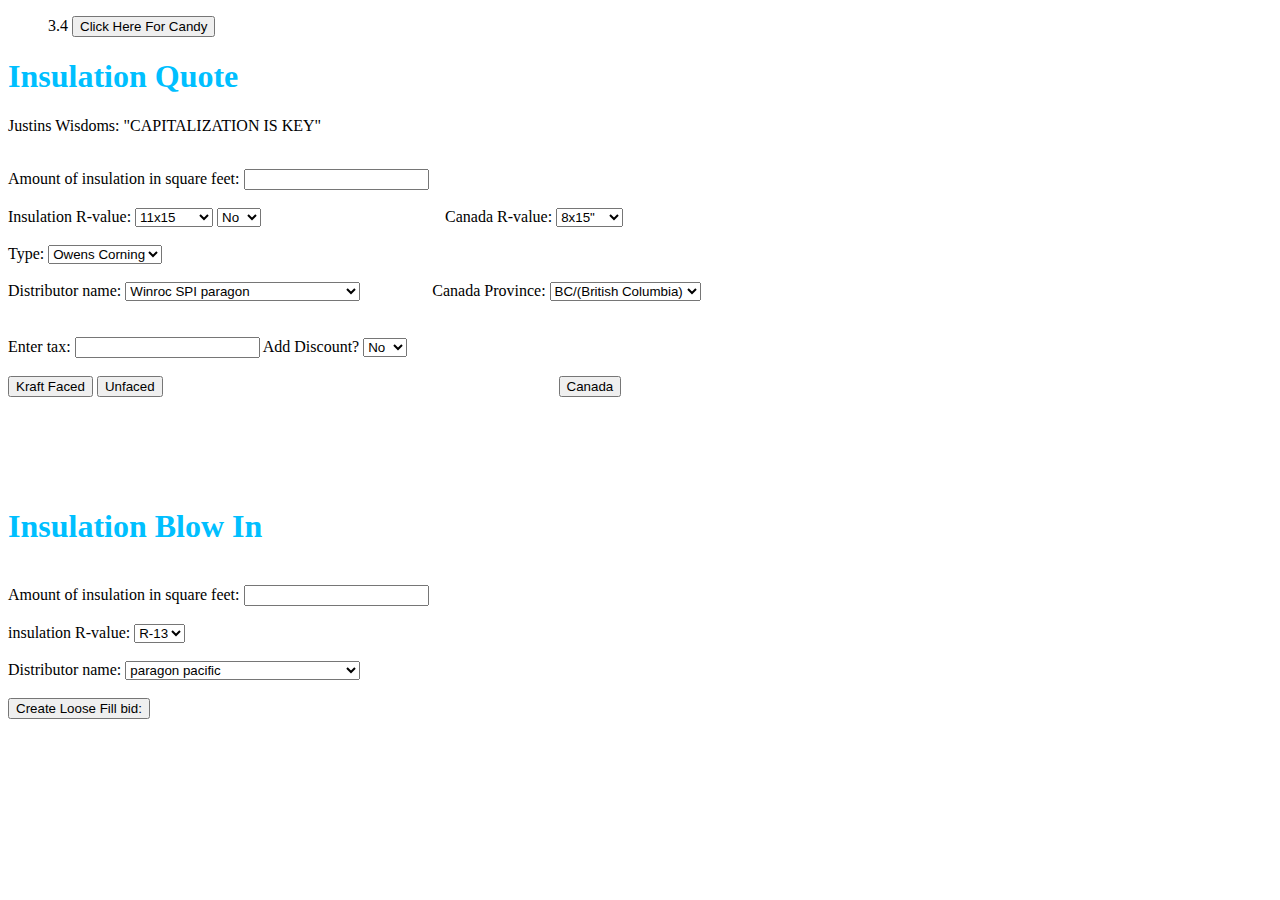
==== index.html @ d0491a94 "cathedral changes" ====
<!DOCTYPE HTML>
<html lang="en-us">

<head>
    <link href="../bidtool.github.io/bidtool.css" type="text/css" rel="stylesheet" media="screen">
    <meta charset="utf-8">
    <style>
        h1 {
            color:deepskyblue
        }
    </style>
    <title>Blueseal Project</title>

    <script type="text/javascript">
        /*Input - a persons location, types of insulation, and square footage needed per...
         *Processing - fetch the warehouse asigned to the location, along with all types of insulation it has. (warehouse will have    assigned
         *vars that rep. the types of insulation.
         *calculate - from the warehouse assigned to the location; take the type the/y have...
         * move to the var that assigns squar footage to types of location
         * take the needed sqftg and devide it by type sqrftg
         * take the !rounded! parse float of this: (# of bags), and times that by the typesqft
         * fetch the price per sqrft of the type of ins from the vars lists
         * times the last used # by this price var.
         * take this # and times it by the morphed tax var assigned to the phone number...
         *display- show 1.type of ins/2.sqrftg of type/3.bags/4.bags timesd by typesqft/5.type price/6.anwer/7.answer times phone tax var.
         */
        function Kraft() {
            //recieve the users specs.
            var value = document.getElementById('insulationValue').value;
            var loc = document.getElementById('location').value;
            var dis = document.getElementById('distributor').value;
            var amount = parseFloat(document.getElementById('amount').value);
            var deal = parseFloat(document.getElementById('discount').value);
            var tax = parseFloat(document.getElementById('taxes').value);
            var Cath = document.getElementById('Cath').value;
            //get the location type of insulation from corresponding warehouse.
            var sqft1;
            switch (value) {
            case '11x15':
                sqft1 = "155";
                break;
            case '11x23':
                sqft1 = "237.67";
                break;
            case '13x15':
                sqft1 = "125.94";
                break;
            case '13x23':
                sqft1 = "148.54";
                break;
            case '15x15':
                sqft1 = "67.81";
                break;
            case '15x23':
                sqft1 = "103.97";
                break;
            case '19x15':
                sqft1 = "77.50";
                break;
            case '19x23':
                sqft1 = "118.83";
                break;
            case '21x15':
                sqft1 = "77.5";
                break;
            case '21x23':
                sqft1 = "89.13";
                break;
            case '30x16':
                sqft1 = "58.67";
                break;
            case '30x24':
                sqft1 = "88";
                break;
            case '38x16':
                sqft1 = "42.67";
                break;
            case '38x24':
                sqft1 = "64";
                break;

                case '30x15':
                    sqft1 = "56.83";
                    break;
                case '30x23':
                    sqft1 = "79.17";
                    break;
                case '38x15':
                    sqft1 = "41.33";
                    break;
                case '38x23':
                    sqft1 = "63.33";
                    break;

            default:
                sqft1 = "try different warehouse, or type a different insulation";
                window.alert("sadly, not yet in system");
                break;
            }
            var sqft2;
            switch (value) {
            case '11x15':
                sqft2 = "155";
                break;
            case '11x23':
                sqft2 = "237.67";
                break;
            case '13x15':
                sqft2 = "125.94";
                break;
            case '13x23':
                sqft2 = "193.10";
                break;
            case '15x15':
                sqft2 = "77.50";
                break;
            case '15x23':
                sqft2 = "103.97";
                break;
            case '19x15':
                sqft2 = "87.19";
                break;
            case '19x23':
                sqft2 = "133.69";
                break;
            case '21x15':
                sqft2 = "77.50";
                break;
            case '21x23':
                sqft2 = "118.83";
                break;
            case '30x16':
                sqft2 = "58.67";
                break;
            case '30x24':
                sqft2 = "88";
                break;
            case '38x16':
                sqft2 = "42.67";
                break;
            case '38x24':
                sqft2 = "64";
                break;

                case '30x15':
                    sqft1 = "50";
                    break;
                case '30x23':
                    sqft1 = "76.67";
                    break;
                case '38x15':
                    sqft1 = "35";
                    break;
                case '38x23':
                    sqft1 = "53.67";
                    break;

            default:
                sqft2 = "try different warehouse, or type a different insulation";
                window.alert("sadly, not yet in system");
                break;
            }
            var sqft3;
            switch (value) {
            case '11x15':
                sqft3 = "155";
                break;
            case '11x23':
                sqft3 = "237.66";
                break;
            case '13x15':
                sqft3 = "106.56";
                break;
            case '13x23':
                sqft3 = "163.39";
                break;
            case '15x15':
                sqft3 = "67.81";
                break;
            case '15x23':
                sqft3 = "103.97";
                break;
            case '19x15':
                sqft3 = "87.18";
                break;
            case '19x23':
                sqft3 = "133.68";
                break;
            case '21x15':
                sqft3 = "77.5";
                break;
            case '21x23':
                sqft3 = "118.83";
                break;
            case '30x16':
                sqft3 = "58.66";
                break;
            case '30x24':
                sqft3 = "88";
                break;
            case '38x16':
                sqft3 = "42.66";
                break;
            case '38x24':
                sqft3 = "72";
                break;

                case '30x15':
                    sqft1 = "56.83";
                    break;
                case '30x23':
                    sqft1 = "86.62";
                    break;
                case '38x15':
                    sqft1 = "41.33";
                    break;
                case '38x23':
                    sqft1 = "63.33";
                    break;

            default:
                sqft3 = "try different warehouse, or type a different insulation";
                window.alert("sadly, not yet in system");
                break;
            }
            var sqft4;
            switch (value) {
            case '11x15':
                sqft4 = "156.67";
                break;
            case '11x23':
                sqft4 = "240.22";
                break;
            case '13x15':
                sqft4 = "116.25";
                break;
            case '13x23':
                sqft4 = "163.39";
                break;
            case '15x15':
                sqft4 = "58.13";
                break;
            case '15x23':
                sqft4 = "103.97";
                break;
            case '19x15':
                sqft4 = "97.92";
                break;
            case '19x23':
                sqft4 = "138";
                break;
            case '21x15':
                sqft4 = "77.5";
                break;
            case '21x23':
                sqft4 = "103.98";
                break;
            case '30x16':
                sqft4 = "69.33";
                break;
            case '30x24':
                sqft4 = "88";
                break;
            case '38x16':
                sqft4 = "58.67";
                break;
            case '38x24':
                sqft4 = "64";
                break;

                case '30x15':
                    sqft1 = "55";
                    break;
                case '30x23':
                    sqft1 = "84.33";
                    break;
                case '38x15':
                    sqft1 = "40";
                    break;
                case '38x23':
                    sqft1 = "61.33";
                    break;

            default:
                sqft4 = "try different warehouse, or type a different insulation";
                window.alert("sadly, not yet in system");
                break;
            }
            var sqft;
            if (loc == "owens") {
                sqft = sqft1;
            } else if (loc == "ct") {
                sqft = sqft2;
            } else if (loc == "johns") {
                sqft = sqft3;
            } else if (loc == "knauf") {
                sqft = sqft4;
            } else {
                sqft = "not possible";
            }
            //now turn the sqft in to a number.
            var sqft = parseFloat(sqft);
            //get price and declare ditributor like "if ins value is 11x15- idi is
            var price11;
            switch (dis) {
            case 'paragon pacific':
                price11 = '.31';
                break;
            case 'rocky':
                price11 = '.31';
                break;
            case 'pacific':
                price11 = '.31';
                break;
            case 'best':
                price11 = '.31';
                break;
            case 'idi':
                price11 = '.31';
                break;
            case 'ris':
                price11 = '.32';
                break;
            case 'cardalls':
                price11 = '.31';
                break;
            case 'specialty':
                price11 = '.33';
                break;
            case 'bdi':
                price11 = '.31';
                break;
            case 'new england':
                price11 = '.31';
                break;
            case 'boston':
                price11 = '.31';
                break;
            case 'denver':
                price11 = '31';
                break;
            case 'florida':
                price11 = '.31';
                break;
            case 'jp':
                price11 = '.31';
                break;
            case 'industrial':
                price11 = '.31';
                break;
            case 'mp':
                price11 = '.31';
                break;
            case 'michigan':
                price11 = '.31';
                break;
            case 'building':
                price11 = '.31';
                break;
            case 'lnw':
                price11 = 'not available';
                break;
            case 'building spokane':
                price11 = 'nope';
                break;
            case 'appalachian':
                price11 = '.31';
                break;
            case 'winroc':
                price11 = '.31';
                break;
            case 'gypsum':
                price11 = '.31';
                break;
            case 'accurate':
                price11 = '.31';
                break;
            case 'api':
                price11 = '.31'
                break;
            case 'starr':
                price11 = '.31';
                break;
            case '84 lumber':
                price11 = '.31';
                break;
            }
            var price13;
            switch (dis) {
            case 'paragon pacific':
                price13 = '.38';
                break;
            case 'rocky':
                price13 = '.38';
                break;
            case 'pacific':
                price13 = '.38';
                break;
            case 'best':
                price13 = '.38';
                break;
            case 'idi':
                price13 = '.38';
                break;
            case 'ris':
                price13 = '.39';
                break;
            case 'cardalls':
                price13 = '.38';
                break;
            case 'specialty':
                price13 = 'none';
                break;
            case 'bdi':
                price13 = '.38';
                break;
            case 'new england':
                price13 = '.38';
                break;
            case 'boston':
                price13 = '.38';
                break;
            case 'denver':
                price13 = '.38';
                break;
            case 'florida':
                price13 = '.38';
                break;
            case 'jp':
                price13 = '.38';
                break;
            case 'industrial':
                price13 = '.38';
                break;
            case 'mp':
                price13 = '.38';
                break;
            case 'michigan':
                price13 = '.38';
                break;
            case 'building':
                price13 = '.38';
                break;
            case 'lnw':
                price13 = '.38';
                break;
            case 'building spokane':
                price13 = 'none';
                break;
            case 'appalachian':
                price13 = '.38';
                break;
            case 'winroc':
                price13 = '.38';
                break;
            case 'gypsum':
                price13 = '.38';
                break;
            case 'accurate':
                price13 = '.38';
                break;
            case 'api':
                price13 = '.38';
                break;
            case 'starr':
                price13 = '.38';
                break;
            case '84 lumber':
                price13 = '.38';
                break;
            }
            var price19;
            switch (dis) {
            case 'paragon pacific':
                price19 = ".48";
                break;
            case 'rocky':
                price19 = '.48';
                break;
            case 'pacific':
                price19 = '.48';
                break;
            case 'best':
                price19 = '.48';
                break;
            case 'idi':
                price19 = '.48';
                break;
            case 'ris':
                price19 = '.48';
                break;
            case 'cardalls':
                price19 = '.48';
                break;
            case 'specialty':
                price19 = '.48';
                break;
            case 'bdi':
                price19 = '.48';
                break;
            case 'new england':
                price19 = '.48';
                break;
            case 'boston':
                price19 = '.48';
                break;
            case 'denver':
                price19 = '.48';
                break;
            case 'florida':
                price19 = '.48';
                break;
            case 'jp':
                price19 = '.48';
                break;
            case 'industrial':
                price19 = '.48';
                break;
            case 'mp':
                price19 = '.48';
                break;
            case 'michigan':
                price19 = '.48';
                break;
            case 'building':
                price19 = '.48';
                break;
            case 'lnw':
                price19 = '.48';
                break;
            case 'building spokane':
                price19 = 'none';
                break;
            case 'appalachian':
                price19 = '.48';
                break;
            case 'winroc':
                price19 = '.48';
                break;
            case 'gypsum':
                price19 = '.48';
                break;
            case 'accurate':
                price19 = '.48';
                break;
            case 'api':
                price19 = '.48';
                break;
            case 'starr':
                price19 = '.48';
                break;
            case '84 lumber':
                price19 = '.48';
                break;
            }
            var price21;
            switch (dis) {
            case 'paragon pacific':
                price21 = ".68";
                break;
            case 'rocky':
                price21 = '.68';
                break;
            case 'pacific':
                price21 = '.68';
                break;
            case 'best':
                price21 = '.68';
                break;
            case 'idi':
                price21 = '.68';
                break;
            case 'ris':
                price21 = '.86';
                break;
            case 'cardalls':
                price21 = '.68';
                break;
            case 'specialty':
                price21 = '.80';
                break;
            case 'bdi':
                price21 = '.68';
                break;
            case 'new england':
                price21 = '.68';
                break;
            case 'boston':
                price21 = '.68';
                break;
            case 'denver':
                price21 = '.68';
                break;
            case 'florida':
                price21 = '.68';
                break;
            case 'jp':
                price21 = '.68';
                break;
            case 'industrial':
                price21 = '.68';
                break;
            case 'mp':
                price21 = '.68';
                break;
            case 'michigan':
                price21 = '.68';
                break;
            case 'building':
                price21 = '.68';
                break;
            case 'lnw':
                price21 = 'none';
                break;
            case 'building spokane':
                price21 = 'none';
                break;
            case 'appalachian':
                price21 = '.68';
                break;
            case 'winroc':
                price21 = '.68';
                break;
            case 'gypsum':
                price21 = '.68';
                break;
            case 'accurate':
                price21 = '.68';
                break;
            case 'api':
                price21 = '.68';
                break;
            case 'starr':
                price21 = '.68';
                break;
            case '84 lumber':
                price21 = '.68';
                break;
            }
            var price30;
            switch (dis) {
            case 'paragon pacific':
                price30 = ".74";
                break;
            case 'rocky':
                price30 = '.74';
                break;
            case 'pacific':
                price30 = '.74';
                break;
            case 'best':
                price30 = '.74';
                break;
            case 'idi':
                price30 = '.74';
                break;
            case 'ris':
                price30 = '.74';
                break;
            case 'cardalls':
                price30 = '.74';
                break;
            case 'specialty':
                price30 = '.78';
                break;
            case 'bdi':
                price30 = '.74';
                break;
            case 'new england':
                price30 = '.74';
                break;
            case 'boston':
                price30 = '.74';
                break;
            case 'denver':
                price30 = '.74';
                break;
            case 'florida':
                price30 = '.74';
                break;
            case 'jp':
                price30 = '.74';
                break;
            case 'industrial':
                price30 = '.74';
                break;
            case 'mp':
                price30 = '.74';
                break;
            case 'michigan':
                price30 = '.74';
                break;
            case 'building':
                price30 = '.74';
                break;
            case 'lnw':
                price30 = '.74';
                break;
            case 'building spokane':
                price30 = 'none';
                break;
            case 'appalachian':
                price30 = '.74';
                break;
            case 'winroc':
                price30 = '.74';
                break;
            case 'gypsum':
                price30 = '.74';
                break;
            case 'accurate':
                price30 = '.74';
                break;
            case 'api':
                price30 = '.74';
                break;
            case 'starr':
                price30 = '.74';
                break;
            case '84 lumber':
                price30 = '.74';
                break;
            }
            var price38;
            switch (dis) {
            case 'paragon pacific':
                price38 = ".91";
                break;
            case 'rocky':
                price38 = '.91';
                break;
            case 'pacific':
                price38 = '.91';
                break;
            case 'best':
                price38 = '.91';
                break;
            case 'idi':
                price38 = '.91';
                break;
            case 'ris':
                price38 = '.95';
                break;
            case 'cardalls':
                price38 = '.91';
                break;
            case 'specialty':
                price38 = 'none';
                break;
            case 'bdi':
                price38 = '.91';
                break;
            case 'new england':
                price38 = '.91';
                break;
            case 'boston':
                price38 = '.91';
                break;
            case 'denver':
                price38 = '.91';
                break;
            case 'florida':
                price38 = '.91';
                break;
            case 'jp':
                price38 = '.91';
                break;
            case 'industrial':
                price38 = '.91';
                break;
            case 'mp':
                price38 = '.91';
                break;
            case 'michigan':
                price38 = '.91';
                break;
            case 'building':
                price38 = '.91';
                break;
            case 'lnw':
                price38 = '.91';
                break;
            case 'building spokane':
                price38 = 'none';
                break;
            case 'appalachian':
                price38 = '.91';
                break;
            case 'winroc':
                price38 = '.91';
                break;
            case 'gypsum':
                price38 = '.91';
                break;
            case 'accurate':
                price38 = '.91';
                break;
            case 'api':
                price38 = '.91';
                break;
            case 'starr':
                price38 = '.91';
                break;
            case '84 lumber':
                price38 = '.91';
                break;
            }
            //now take price and mix it with right dis.
            var price;
            if (value == "11x15" || value == "11x23") {
                price = price11;
            } else if (value == "13x15" || value == "13x23") {
                price = price13;
            } else if (value == "19x15" || value == "19x23") {
                price = price19;
            } else if (value == "21x15" || value == "21x23") {
                price = price21;
            } else if (value == "30x16" || value == "30x24") {
                price = price30;
            } else if (value == "38x16" || value == "38x24") {
                price = price38;
            } else {
                price = .66;
            }

            var pricetype = price;

            //now find the home depot price per square foot.
            var hdPrice;
            if (value == "11x15" || value == "11x23") {
                hdPrice = '0.30';
            } else if (value == "13x15" || value == "13x23") {
                hdPrice = '0.47';
            } else if (value == "19x15" || value == "19x23") {
                hdPrice = '0.58';
            } else if (value == "21x15" || value == "21x23") {
                hdPrice = '0.70';
            } else if (value == "30x16" || value == "30x24") {
                hdPrice = '0.92';
            } else if (value == "38x16" || value == "38x24") {
                hdPrice = '1.11';
            } else {
                hdPrice = "something went wrong";
            }
            //now calculate how many bags based on overall square feet given and overall square feet they will get
            var bags = amount / sqft;
            //make number smaller.
            var num = 2
            var multiplier = Math.pow(10, num);
            var bags = Math.round(bags * multiplier) / multiplier;
            // make the numbers rounded correctly...
            var bags = Math.round(bags);
            //make the overall sqft number smaller
            var overall = bags * sqft;
            var overall = Math.round(overall * multiplier) / multiplier;
            //turn price into a number.
            var price = parseFloat(price);

//otober 2016 changes to take 16% off the price per sf.
            var price;
        if (dis == "lnw" || dis == '84 lumber') {
                price = price - (price * .02);
            } else if (value == "21x15" && bags > 11) {
                price = price - (price * .07);
            } else if (value == "21x23" && bags > 11) {
                    price = price - (price * .07);
            } else if (value == '15x15' && bags > 11) {
                price = price - (price * .07);
            } else if (value == '15x23' && bags > 11) {
                price = price - (price * .07);
            } else if (bags > 11) {
                price = price - (price * .14);
            } else if (deal == 16) {
                price = price - (price * .14);
            } else {
                price = price - (price * .03);
            }

            //HD prices :(
            var price;
            if (value == '30x15' && dis == 'paragon pacific') {
                price = .80;
            } else if (value == '30x23' && dis == 'paragon pacific') {
                price = .80;
            } else if (value == '38x15' && dis == 'paragon pacific') {
                price = 1.26;
            } else if (value == '38x23' && dis == 'paragon pacific') {
                price = 1.26;

            } else if (value == '30x15' && dis == 'rocky') {
                price = .78;
            } else if (value == '30x23' && dis == 'rocky') {
                price = .78;
            } else if (value == '38x15' && dis == 'rocky') {
                price = 1.27;
            } else if (value == '38x23' && dis == 'rocky') {
                price = 1.27;

            } else if (value == '30x15' && dis == 'pacific') {
                price = .82;
            } else if (value == '30x23' && dis == 'pacific') {
                price = .82;
            } else if (value == '38x15' && dis == 'pacific') {
                price = 1.28;
            } else if (value == '38x23' && dis == 'pacific') {
                price = 1.28;

            } else if (value == '30x15' && dis == 'best') {
                price = .89;
            } else if (value == '30x23' && dis == 'best') {
                price = .89;
            } else if (value == '38x15' && dis == 'best') {
                price = 1.14;
            } else if (value == '38x23' && dis == 'best') {
                price = 1.14;

            } else if (value == '30x15' && dis == 'idi') {
                price = .81;
            } else if (value == '30x23' && dis == 'idi') {
                price = .81;
            } else if (value == '38x15' && dis == 'idi') {
                price = 1.14;
            } else if (value == '38x23' && dis == 'idi') {
                price = 1.14;

            } else if (value == '30x15' && dis == 'cardalls') {
                price = .82;
            } else if (value == '30x23' && dis == 'cardalls') {
                price = .82;
            } else if (value == '38x15' && dis == 'cardalls') {
                price = 1.28;
            } else if (value == '38x23' && dis == 'cardalls') {
                price = 1.28;

            } else if (value == '30x15' && dis == 'specialty') {
                price = .82;
            } else if (value == '30x23' && dis == 'specialty') {
                price = .82;
            } else if (value == '38x15' && dis == 'specialty') {
                price = 1.28;
            } else if (value == '38x23' && dis == 'specialty') {
                price = 1.28;

            } else if (value == '30x15' && dis == 'bdi') {
                price = .82;
            } else if (value == '30x23' && dis == 'bdi') {
                price = .82;
            } else if (value == '38x15' && dis == 'bdi') {
                price = 1.28;
            } else if (value == '38x23' && dis == 'bdi') {
                price = 1.28;

            } else if (value == '30x15' && dis == 'new england') {
                price = .82;
            } else if (value == '30x23' && dis == 'new england') {
                price = .82;
            } else if (value == '38x15' && dis == 'new england') {
                price = 1.28;
            } else if (value == '38x23' && dis == 'new england') {
                price = 1.28;

            } else if (value == '30x15' && dis == 'boston') {
                price = .82;
            } else if (value == '30x23' && dis == 'boston') {
                price = .82;
            } else if (value == '38x15' && dis == 'boston') {
                price = 1.28;
            } else if (value == '38x23' && dis == 'boston') {
                price = 1.28;

            } else if (value == '30x15' && dis == 'denver') {
                price = .80;
            } else if (value == '30x23' && dis == 'denver') {
                price = .80;
            } else if (value == '38x15' && dis == 'denver') {
                price = 1.25;
            } else if (value == '38x23' && dis == 'denver') {
                price = 1.25;

            } else if (value == '30x15' && dis == 'florida') {
                price = .80;
            } else if (value == '30x23' && dis == 'florida') {
                price = .80;
            } else if (value == '38x15' && dis == 'florida') {
                price = 1.25;
            } else if (value == '38x23' && dis == 'florida') {
                price = 1.25;

            } else if (value == '30x15' && dis == 'jp') {
                price = .82;
            } else if (value == '30x23' && dis == 'jp') {
                price = .82;
            } else if (value == '38x15' && dis == 'jp') {
                price = 1.28;
            } else if (value == '38x23' && dis == 'jp') {
                price = 1.28;

            } else if (value == '30x15' && dis == 'industrial') {
                price = .84;
            } else if (value == '30x23' && dis == 'industrial') {
                price = .84;
            } else if (value == '38x15' && dis == 'industrial') {
                price = 1.30;
            } else if (value == '38x23' && dis == 'industrial') {
                price = 1.30;

            } else if (value == '30x15' && dis == 'mp') {
                price = .80;
            } else if (value == '30x23' && dis == 'mp') {
                price = .80;
            } else if (value == '38x15' && dis == 'mp') {
                price = 1.23;
            } else if (value == '38x23' && dis == 'mp') {
                price = 1.23;

            } else if (value == '30x15' && dis == 'michigan') {
                price = .84;
            } else if (value == '30x23' && dis == 'michigan') {
                price = .84;
            } else if (value == '38x15' && dis == 'michigan') {
                price = 1.30;
            } else if (value == '38x23' && dis == 'michigan') {
                price = 1.30;

            } else if (value == '30x15' && dis == 'lnw') {
                price = .84;
            } else if (value == '30x23' && dis == 'lnw') {
                price = .84;
            } else if (value == '38x15' && dis == 'lnw') {
                price = 1.30;
            } else if (value == '38x23' && dis == 'lnw') {
                price = 1.30;

            } else if (value == '30x15' && dis == 'building spokane') {
                price = .82;
            } else if (value == '30x23' && dis == 'building spokane') {
                price = .82;
            } else if (value == '38x15' && dis == 'building spokane') {
                price = 1.26;
            } else if (value == '38x23' && dis == 'building spokane') {
                price = 1.26;

            } else if (value == '30x15' && dis == 'appalation') {
                price = .84;
            } else if (value == '30x23' && dis == 'appalation') {
                price = .84;
            } else if (value == '38x15' && dis == 'appalation') {
                price = 1.30;
            } else if (value == '38x23' && dis == 'appalation') {
                price = 1.30;

            } else if (value == '30x15' && dis == 'winroc') {
                price = .84;
            } else if (value == '30x23' && dis == 'winroc') {
                price = .84;
            } else if (value == '38x15' && dis == 'winroc') {
                price = 1.30;
            } else if (value == '38x23' && dis == 'winroc') {
                price = 1.30;

            } else if (value == '30x23' && dis == 'gypsum') {
                price = .80;
            } else if (value == '38x15' && dis == 'gypsum') {
                price = .80;
            } else if (value == '38x23' && dis == 'gypsum') {
                price = 1.26;
            } else if (value == '38x23' && dis == 'gypsum') {
                price = 1.26;

            } else if (value == '30x15' && dis == 'accurate') {
                price = .84;
            } else if (value == '30x23' && dis == 'accurate') {
                price = .84;
            } else if (value == '38x15' && dis == 'accurate') {
                price = 1.30;
            } else if (value == '38x23' && dis == 'accurate') {
                price = 1.30;

            } else if (value == '30x15' && dis == 'api') {
                price = .84;
            } else if (value == '30x23' && dis == 'api') {
                price = .84;
            } else if (value == '38x15' && dis == 'api') {
                price = 1.26;
            } else if (value == '38x23' && dis == 'api') {
                price = 1.26;

            } else if (value == '30x15' && dis == 'starr') {
                price = .84;
            } else if (value == '30x23' && dis == 'starr') {
                price = .84;
            } else if (value == '38x15' && dis == 'starr') {
                price = 1.30;
            } else if (value == '38x23' && dis == 'starr') {
                price = 1.30;

            } else if (value == '30x15' && dis == '84 lumber') {
                price = .84;
            } else if (value == '30x23' && dis == '84 lumber') {
                price = .84;
            } else if (value == '38x15' && dis == '84 lumber') {
                price = 1.30;
            } else if (value == '38x23' && dis == '84 lumber') {
                price = 1.30;

            } else {
                price = price;
            }

            var price = Math.round(price * multiplier) / multiplier;
            //now make price multiplied to overall sqft.
            var total = overall * price;
            var total = Math.round(total * multiplier) / multiplier;
            //now display total with total + taxes under it.
            //discount.
            var perc = deal / 100;
            var dscnt = total * perc;
            var dscnt = Math.round(dscnt * multiplier) / multiplier;
            var nt = total - dscnt
            var nt = Math.round(nt * multiplier) / multiplier;
            //calculate the taxes...THIS IS THE END PRICE!!!
            var actualTax = (tax / 100) + 1;
            var last = total * actualTax;
            var last = Math.round(last * multiplier) / multiplier;
            //calc the home depot thing.
            var hd = total * .22;
            var hd = Math.round(hd * multiplier) / multiplier;
            var price = price.toFixed(2);
            var total = total.toFixed(2);
            //show the end without tax n discount.
            document.getElementById('output').innerHTML = "R-" + value + "\"" + " Kraft Faced " + "(" + sqft + " sq ft in a bag" + "/" + bags + " bags" + "=" + overall + " sq ft" + ")" + "(" + "$" + price + ")" + "=$" + total;
            //show it the discount end.
            document.getElementById('withtax').innerHTML = "TotalWtx=" + "$" + last + '<br/>' + '---------';
            //(took this out, but am leaving j.i.c.)document.getElementById('new').innerHTML =deal+"% Promo Discount"+" (-$"+dscnt+")"+"= $"+nt;
            //total with tax.
          //  document.getElementById('withtax').innerHTML = "TotalWtx=" + "$" + last + '<br/>' + '----------' + '<br/>' + 'The average Home Depot and retail price for the same R-' + value + ' precut batts are $' + hdPrice + ' per square foot. We dropped yours to $' + price + ' per square foot. Your total estimated savings is $' + hd + '<br/>' + '<br/>' + '<br/>';
        }

        function Unfaced() {
            //recieve the users specs.
            var value = document.getElementById('insulationValue').value;
            var loc = document.getElementById('location').value;
            var dis = document.getElementById('distributor').value;
            var amount = parseFloat(document.getElementById('amount').value);
            var deal = parseFloat(document.getElementById('discount').value);
            var tax = parseFloat(document.getElementById('taxes').value);
            //get the location type of insulation from corresponding warehouse.
            var sqft1;
            switch (value) {
            case '11x15':
                sqft1 = "155";
                break;
            case '11x23':
                sqft1 = "237.67";
                break;
            case '13x15':
                sqft1 = "106.56";
                break;
            case '13x23':
                sqft1 = "178.25";
                break;
            case '15x15':
                sqft1 = "77.50";
                break;
            case '15x23':
                sqft1 = "103.98";
                break;
            case '19x15':
                sqft1 = "77.50";
                break;
            case '19x23':
                sqft1 = "118.83";
                break;
            case '21x15':
                sqft1 = "77.5";
                break;
            case '21x23':
                sqft1 = "89.13";
                break;
            case '30x16':
                sqft1 = "53.33";
                break;
            case '30x24':
                sqft1 = "80";
                break;
            case '38x16':
                sqft1 = "42.67";
                break;
            case '38x24':
                sqft1 = "64";
                break;

                case '30x15':
                    sqft1 = "56.83";
                    break;
                case '30x23':
                    sqft1 = "79.17";
                    break;
                case '38x15':
                    sqft1 = "41.33";
                    break;
                case '38x23':
                    sqft1 = "63.33";
                    break;

            default:
                sqft1 = "try different warehouse, or type a different insulation";
                window.alert("sadly, not yet in system");
                break;
            }
            var sqft2;
            switch (value) {
            case '11x15':
                sqft2 = "155";
                break;
            case '11x23':
                sqft2 = "237.67";
                break;
            case '13x15':
                sqft2 = "125.94";
                break;
            case '13x23':
                sqft2 = "193.10";
                break;
            case '15x15':
                sqft2 = "77.50";
                break;
            case '15x23':
                sqft2 = "103.98";
                break;
            case '19x15':
                sqft2 = "87.19";
                break;
            case '19x23':
                sqft2 = "133.69";
                break;
            case '21x15':
                sqft2 = "77.50";
                break;
            case '21x23':
                sqft2 = "118.83";
                break;
            case '30x16':
                sqft2 = "58.67";
                break;
            case '30x24':
                sqft2 = "88";
                break;
            case '38x16':
                sqft2 = "42.67";
                break;
            case '38x24':
                sqft2 = "64";
                break;

                case '30x15':
                    sqft1 = "50";
                    break;
                case '30x23':
                    sqft1 = "76.67";
                    break;
                case '38x15':
                    sqft1 = "35";
                    break;
                case '38x23':
                    sqft1 = "53.67";
                    break;

            default:
                sqft2 = "try different warehouse, or type a different insulation";
                window.alert("sadly, not yet in system");
                break;
            }
            var sqft3;
            switch (value) {
            case '11x15':
                sqft3 = "155";
                break;
            case '11x23':
                sqft3 = "237.66";
                break;
            case '13x15':
                sqft3 = "106.53";
                break;
            case '13x23':
                sqft3 = "163.94";
                break;
            case '15x15':
                sqft3 = "67.81";
                break;
            case '15x23':
                    sqft3 = "103.98";
                break;
            case '19x15':
                sqft3 = "87.18";
                break;
            case '19x23':
                sqft3 = "133.68";
                break;
            case '21x15':
                sqft3 = "77.5";
                break;
            case '21x23':
                sqft3 = "103.97";
                break;
            case '30x16':
                sqft3 = "58.66";
                break;
            case '30x24':
                sqft3 = "88";
                break;
            case '38x16':
                sqft3 = "42.66";
                break;
            case '38x24':
                sqft3 = "72";
                break;

                case '30x15':
                    sqft1 = "56.83";
                    break;
                case '30x23':
                    sqft1 = "86.62";
                    break;
                case '38x15':
                    sqft1 = "41.33";
                    break;
                case '38x23':
                    sqft1 = "63.33";
                    break;

            default:
                sqft3 = "try different warehouse, or type a different insulation";
                window.alert("sadly, not yet in system");
                break;
            }
            var sqft4;
            switch (value) {
            case '11x15':
                sqft4 = "159.28";
                break;
            case '11x23':
                sqft4 = "242.83";
                break;
            case '13x15':
                sqft4 = "116.25";
                break;
            case '13x23':
                sqft4 = "165";
                break;
            case '15x15':
                sqft4 = "77.5";
                break;
            case '15x23':
                    sqft4 = "103.98";
                break;
            case '19x15':
                sqft4 = "99.54";
                break;
            case '19x23':
                sqft4 = "136.59";
                break;
            case '21x15':
                sqft4 = "77.5";
                break;
            case '21x23':
                sqft4 = "103.98";
                break;
            case '30x16':
                sqft4 = "69.33";
                break;
            case '30x24':
                sqft4 = "88";
                break;
            case '38x16':
                sqft4 = "58.67";
                break;
            case '38x24':
                sqft4 = "64";
                break;

                case '30x15':
                    sqft1 = "55";
                    break;
                case '30x23':
                    sqft1 = "84.33";
                    break;
                case '38x15':
                    sqft1 = "40";
                    break;
                case '38x23':
                    sqft1 = "61.33";
                    break;

            default:
                sqft4 = "try different warehouse, or type a different insulation";
                window.alert("sadly, not yet in system");
                break;
            }
            var sqft;
            if (loc == "owens") {
                sqft = sqft1;
            } else if (loc == "ct") {
                sqft = sqft2;
            } else if (loc == "johns") {
                sqft = sqft3;
            } else if (loc == "knauf") {
                sqft = sqft4;
            } else {
                sqft = "not possible";
            }
            //now turn the sqft in to a number.
            var sqft = parseFloat(sqft);
            //UNFACED BELOW__get price and declare ditributor like "if ins value is 11x15- idi is
            var price11;
            switch (dis) {
            case 'paragon pacific':
                price11 = '.29';
                break;
            case 'rocky':
                price11 = '.29';
                break;
            case 'pacific':
                price11 = '.29';
                break;
            case 'best':
                price11 = '.29';
                break;
            case 'idi':
                price11 = '.29';
                break;
            case 'ris':
                price11 = '.29';
                break;
            case 'cardalls':
                price11 = '.29';
                break;
            case 'specialty':
                price11 = '.28';
                break;
            case 'bdi':
                price11 = '.29';
                break;
            case 'new england':
                price11 = '.29';
                break;
            case 'boston':
                price11 = '.29';
                break;
            case 'denver':
                price11 = '.29';
                break;
            case 'florida':
                price11 = '.29';
                break;
            case 'jp':
                price11 = '.29';
                break;
            case 'industrial':
                price11 = '.29';
                break;
            case 'mp':
                price11 = '.29';
                break;
            case 'michigan':
                price11 = '.29';
                break;
            case 'building':
                price11 = '.29';
                break;
            case 'lnw':
                price11 = '29';
                break;
            case 'building spokane':
                price11 = '32';
                break;
            case 'appalachian':
                price11 = '.29';
                break;
            case 'winroc':
                price11 = '.29';
                break;
            case 'gypsum':
                price11 = '.29';
                break;
            case 'accurate':
                price11 = '.29';
                break;
            case 'api':
                price11 = '.29'
                break;
            case 'starr':
                price11 = '.29';
                break;
            case '84 lumber':
                price11 = '.29';
                break;
            }
            var price13;
            switch (dis) {
            case 'paragon pacific':
                price13 = '.37';
                break;
            case 'rocky':
                price13 = '.37';
                break;
            case 'pacific':
                price13 = '.37';
                break;
            case 'best':
                price13 = '.37';
                break;
            case 'idi':
                price13 = '.37';
                break;
            case 'ris':
                price13 = '.37';
                break;
            case 'cardalls':
                price13 = '.37';
                break;
            case 'specialty':
                price13 = '.35';
                break;
            case 'bdi':
                price13 = '.37';
                break;
            case 'new england':
                price13 = '.37';
                break;
            case 'boston':
                price13 = '.37';
                break;
            case 'denver':
                price13 = '.37';
                break;
            case 'florida':
                price13 = '.37';
                break;
            case 'jp':
                price13 = '.37';
                break;
            case 'industrial':
                price13 = '.37';
                break;
            case 'mp':
                price13 = '.37';
                break;
            case 'michigan':
                price13 = '.37';
                break;
            case 'building':
                price13 = '.37';
                break;
            case 'lnw':
                price13 = '.37';
                break;
            case 'building spokane':
                price13 = 'none';
                break;
            case 'appalachian':
                price13 = '.37';
                break;
            case 'winroc':
                price13 = '.37';
                break;
            case 'gypsum':
                price13 = '.37';
                break;
            case 'accurate':
                price13 = '.37';
                break;
            case 'api':
                price13 = '.37';
                break;
            case 'starr':
                price13 = '.37';
                break;
            case '84 lumber':
                price13 = '.37';
                break;
            }
            var price19;
            switch (dis) {
            case 'paragon pacific':
                price19 = ".46";
                break;
            case 'rocky':
                price19 = '.46';
                break;
            case 'pacific':
                price19 = '.46';
                break;
            case 'best':
                price19 = '.46';
                break;
            case 'idi':
                price19 = '.46';
                break;
            case 'ris':
                price19 = '.45';
                break;
            case 'cardalls':
                price19 = '.46';
                break;
            case 'specialty':
                price19 = '.43';
                break;
            case 'bdi':
                price19 = '.46';
                break;
            case 'new england':
                price19 = '.46';
                break;
            case 'boston':
                price19 = '.46';
                break;
            case 'denver':
                price19 = '.46';
                break;
            case 'florida':
                price19 = '.46';
                break;
            case 'jp':
                price19 = '.46';
                break;
            case 'industrial':
                price19 = '.46';
                break;
            case 'mp':
                price19 = '.46';
                break;
            case 'michigan':
                price19 = '.46';
                break;
            case 'building':
                price19 = '.46';
                break;
            case 'lnw':
                price19 = '.46';
                break;
            case 'building spokane':
                price19 = '.46';
                break;
            case 'appalachian':
                price19 = '.46';
                break;
            case 'winroc':
                price19 = '.46';
                break;
            case 'gypsum':
                price19 = '.46';
                break;
            case 'accurate':
                price19 = '.46';
                break;
            case 'api':
                price19 = '.46';
                break;
            case 'starr':
                price19 = '.46';
                break;
            case '84 lumber':
                price19 = '.46';
                break;
            }
            var price21;
            switch (dis) {
            case 'paragon pacific':
                price21 = ".65";
                break;
            case 'rocky':
                price21 = '.65';
                break;
            case 'pacific':
                price21 = '.65';
                break;
            case 'best':
                price21 = '.65';
                break;
            case 'idi':
                price21 = '.65';
                break;
            case 'ris':
                price21 = '.80';
                break;
            case 'cardalls':
                price21 = '.65';
                break;
            case 'specialty':
                price21 = '.74';
                break;
            case 'bdi':
                price21 = '.65';
                break;
            case 'new england':
                price21 = '.65';
                break;
            case 'boston':
                price21 = '.65';
                break;
            case 'denver':
                price21 = '.65';
                break;
            case 'florida':
                price21 = '.65';
                break;
            case 'jp':
                price21 = '.65';
                break;
            case 'industrial':
                price21 = '.65';
                break;
            case 'mp':
                price21 = '.65';
                break;
            case 'michigan':
                price21 = '.65';
                break;
            case 'building':
                price21 = '.65';
                break;
            case 'lnw':
                price21 = 'none';
                break;
            case 'building spokane':
                price21 = 'none';
                break;
            case 'appalachian':
                price21 = '.65';
                break;
            case 'winroc':
                price21 = '.65';
                break;
            case 'gypsum':
                price21 = '.65';
                break;
            case 'accurate':
                price21 = '.65';
                break;
            case 'api':
                price21 = '.65';
                break;
            case 'starr':
                price21 = '.65';
                break;
            case '84 lumber':
                price21 = '.65';
                break;
            }
            var price30;
            switch (dis) {
            case 'paragon pacific':
                price30 = ".69";
                break;
            case 'rocky':
                price30 = '.69';
                break
            case 'pacific':
                price30 = '.69';
                break;
            case 'best':
                price30 = '.69';
                break;
            case 'idi':
                price30 = '.69';
                break;
            case 'ris':
                price30 = '.69';
                break;
            case 'cardalls':
                price30 = '.69';
                break;
            case 'specialty':
                price30 = '.69';
                break;
            case 'bdi':
                price30 = '.69';
                break;
            case 'new england':
                price30 = '.69';
                break;
            case 'boston':
                price30 = '.69';
                break;
            case 'denver':
                price30 = '.69';
                break;
            case 'florida':
                price30 = '.69';
                break;
            case 'jp':
                price30 = '.69';
                break;
            case 'industrial':
                price30 = '.69';
                break;
            case 'mp':
                price30 = '.69';
                break;
            case 'michigan':
                price30 = '.69';
                break;
            case 'building':
                price30 = '.69';
                break;
            case 'lnw':
                price30 = '.69';
                break;
            case 'building spokane':
                price30 = 'none';
                break;
            case 'appalachian':
                price30 = '.69';
                break;
            case 'winroc':
                price30 = '.69';
                break;
            case 'gypsum':
                price30 = '.69';
                break;
            case 'accurate':
                price30 = '.69';
                break;
            case 'api':
                price30 = '.69';
                break;
            case 'starr':
                price30 = '.69';
                break;
            case '84 lumber':
                price30 = '.69';
                break;
            }
            var price38;
            switch (dis) {
            case 'paragon pacific':
                price38 = ".88";
                break;
            case 'rocky':
                price38 = '.88';
                break;
            case 'pacific':
                price38 = '.88';
                break;
            case 'best':
                price38 = '.88';
                break;
            case 'idi':
                price38 = '.88';
                break;
            case 'ris':
                price38 = '.89';
                break;
            case 'cardalls':
                price38 = '.88';
                break;
            case 'specialty':
                price38 = '.84';
                break;
            case 'bdi':
                price38 = '.88';
                break;
            case 'new england':
                price38 = '.88';
                break;
            case 'boston':
                price38 = '.88';
                break;
            case 'denver':
                price38 = '.88';
                break;
            case 'florida':
                price38 = '.88';
                break;
            case 'jp':
                price38 = '.88';
                break;
            case 'industrial':
                price38 = '.88';
                break;
            case 'mp':
                price38 = '.88';
                break;
            case 'michigan':
                price38 = '.88';
                break;
            case 'building':
                price38 = '.88';
                break;
            case 'lnw':
                price38 = 'none';
                break;
            case 'building spokane':
                price38 = 'none';
                break;
            case 'appalachian':
                price38 = '.88';
                break;
            case 'winroc':
                price38 = '.88';
                break;
            case 'gypsum':
                price38 = '.88';
                break;
            case 'accurate':
                price38 = '.88';
                break;
            case 'api':
                price38 = '.88';
                break;
            case 'starr':
                price38 = '.88';
                break;
            case '84 lumber':
                price38 = '.88';
                break;
            }
            //now take price and mix it with right dis.
            var price;
            if (value == "11x15" || value == "11x23") {
                price = price11;
            } else if (value == "13x15" || value == "13x23") {
                price = price13;
            } else if (value == "19x15" || value == "19x23") {
                price = price19;
            } else if (value == "21x15" || value == "21x23") {
                price = price21;
            } else if (value == "30x16" || value == "30x24") {
                price = price30;
            } else if (value == "38x16" || value == "38x24") {
                price = price38;
            } else {
                price = 0.66;
            }

            var pricetype = price;

            //now find the home depot price per square foot.
            var hdPrice;
            if (value == "11x15" || value == "11x23") {
                hdPrice = '0.30';
            } else if (value == "13x15" || value == "13x23") {
                hdPrice = '0.44';
            } else if (value == "19x15" || value == "19x23") {
                hdPrice = '0.53';
            } else if (value == "21x15" || value == "21x23") {
                hdPrice = '0.70';
            } else if (value == "30x16" || value == "30x24") {
                hdPrice = '0.87';
            } else if (value == "38x16" || value == "38x24") {
                hdPrice = '1.04';
            } else {
                hdPrice = "something went wrong";
            }
            //now calculate how many bags based on overall square feet given and overall square feet they will get
            var bags = amount / sqft;
            //make number smaller.
            var num = 2
            var multiplier = Math.pow(10, num);
            var bags = Math.round(bags * multiplier) / multiplier;
            // make the numbers rounded correctly...
            var bags = Math.round(bags);
            //make the overall sqft number smaller
            var overall = bags * sqft;
            var overall = Math.round(overall * multiplier) / multiplier;
            //turn price into a number.
            var price = parseFloat(price);

            //otober 2016 changes to take 16% off the price per sf.
            var price;
        if (dis == "lnw" || dis == '84 lumber') {
                price = price - (price * .02);
            }else if (value == "21x15" && bags > 11) {
                price = price - (price * .07);
            } else if (value == "21x23" && bags > 11) {
                price = price - (price * .07);
            } else if (value == '15x15' && bags > 11) {
                price = price - (price * .07);
            } else if (value == '15x23' && bags > 11) {
                price = price - (price * .07);
            } else if (bags > 11) {
                price = price - (price * .14);
            } else if (deal == 16) {
                price = price - (price * .14);
            } else {
                price = price - (price * .03);
            }

            //HD prices :(
            var price;
            if (value == '30x15' && dis == 'paragon pacific') {
                price = .75;
            } else if (value == '30x23' && dis == 'paragon pacific') {
                price = .75;
            } else if (value == '38x15' && dis == 'paragon pacific') {
                price = 1.17;
            } else if (value == '38x23' && dis == 'paragon pacific') {
                price = 1.17;

            } else if (value == '30x15' && dis == 'rocky') {
                price = .75;
            } else if (value == '30x23' && dis == 'rocky') {
                price = .75;
            } else if (value == '38x15' && dis == 'rocky') {
                price = 1.11;
            } else if (value == '38x23' && dis == 'rocky') {
                price = 1.11;

            } else if (value == '30x15' && dis == 'pacific') {
                price = .79;
            } else if (value == '30x23' && dis == 'pacific') {
                price = .79;
            } else if (value == '38x15' && dis == 'pacific') {
                price = 1.19;
            } else if (value == '38x23' && dis == 'pacific') {
                price = 1.19;

            } else if (value == '30x15' && dis == 'best') {
                price = .86;
            } else if (value == '30x23' && dis == 'best') {
                price = .86;
            } else if (value == '38x15' && dis == 'best') {
                price = 1.07;
            } else if (value == '38x23' && dis == 'best') {
                price = 1.07;

            } else if (value == '30x15' && dis == 'idi') {
                price = .74;
            } else if (value == '30x23' && dis == 'idi') {
                price = .74;
            } else if (value == '38x15' && dis == 'idi') {
                price = 1.06;
            } else if (value == '38x23' && dis == 'idi') {
                price = 1.06;

            } else if (value == '30x15' && dis == 'cardalls') {
                price = .79;
            } else if (value == '30x23' && dis == 'cardalls') {
                price = .79;
            } else if (value == '38x15' && dis == 'cardalls') {
                price = 1.19;
            } else if (value == '38x23' && dis == 'cardalls') {
                price = 1.19;

            } else if (value == '30x15' && dis == 'specialty') {
                price = .79;
            } else if (value == '30x23' && dis == 'specialty') {
                price = .79;
            } else if (value == '38x15' && dis == 'specialty') {
                price = 1.19;
            } else if (value == '38x23' && dis == 'specialty') {
                price = 1.19;

            } else if (value == '30x15' && dis == 'bdi') {
                price = .79;
            } else if (value == '30x23' && dis == 'bdi') {
                price = .79;
            } else if (value == '38x15' && dis == 'bdi') {
                price = 1.19;
            } else if (value == '38x23' && dis == 'bdi') {
                price = 1.19;

            } else if (value == '30x15' && dis == 'boston') {
                price = .79;
            } else if (value == '30x23' && dis == 'boston') {
                price = .79;
            } else if (value == '38x15' && dis == 'boston') {
                price = 1.19;
            } else if (value == '38x23' && dis == 'boston') {
                price = 1.19;

            } else if (value == '30x15' && dis == 'denver') {
                price = .78;
            } else if (value == '30x23' && dis == 'denver') {
                price = .78;
            } else if (value == '38x15' && dis == 'denver') {
                price = 1.21;
            } else if (value == '38x23' && dis == 'denver') {
                price = 1.21;

            } else if (value == '30x15' && dis == 'florida') {
                price = .77;
            } else if (value == '30x23' && dis == 'florida') {
                price = .77;
            } else if (value == '38x15' && dis == 'florida') {
                price = 1.16;
            } else if (value == '38x23' && dis == 'florida') {
                price = 1.16;

            } else if (value == '30x15' && dis == 'jp') {
                price = .79;
            } else if (value == '30x23' && dis == 'jp') {
                price = .79;
            } else if (value == '38x15' && dis == 'jp') {
                price = 1.19;
            } else if (value == '38x23' && dis == 'jp') {
                price = 1.19;

            } else if (value == '30x15' && dis == 'industrial') {
                price = .81;
            } else if (value == '30x23' && dis == 'industrial') {
                price = .81;
            } else if (value == '38x15' && dis == 'industrial') {
                price = 1.21;
            } else if (value == '38x23' && dis == 'industrial') {
                price = 1.21;

            } else if (value == '30x15' && dis == 'mp') {
                price = .77;
            } else if (value == '30x23' && dis == 'mp') {
                price = .77;
            } else if (value == '38x15' && dis == 'mp') {
                price = 1.15;
            } else if (value == '38x23' && dis == 'mp') {
                price = 1.15;

            } else if (value == '30x15' && dis == 'michigan') {
                price = .81;
            } else if (value == '30x23' && dis == 'michigan') {
                price = .81;
            } else if (value == '38x15' && dis == 'michigan') {
                price = 1.21;
            } else if (value == '38x23' && dis == 'michigan') {
                price = 1.21;

            } else if (value == '30x15' && dis == 'lnw') {
                price = .81;
            } else if (value == '30x23' && dis == 'lnw') {
                price = .81;
            } else if (value == '38x15' && dis == 'lnw') {
                price = 1.21;
            } else if (value == '38x23' && dis == 'lnw') {
                price = 1.21;

            } else if (value == '30x15' && dis == 'building spokane') {
                price = .82;
            } else if (value == '30x23' && dis == 'building spokane') {
                price = .82;
            } else if (value == '38x15' && dis == 'building spokane') {
                price = 1.26;
            } else if (value == '38x23' && dis == 'building spokane') {
                price = 1.26;

            } else if (value == '30x15' && dis == 'appalation') {
                price = .81;
            } else if (value == '30x23' && dis == 'appalation') {
                price = .81;
            } else if (value == '38x15' && dis == 'appalation') {
                price = 1.21;
            } else if (value == '38x23' && dis == 'appalation') {
                price = 1.21;

            } else if (value == '30x15' && dis == 'winroc') {
                price = .81;
            } else if (value == '30x23' && dis == 'winroc') {
                price = .81;
            } else if (value == '38x15' && dis == 'winroc') {
                price = 1.21;
            } else if (value == '38x23' && dis == 'winroc') {
                price = 1.21;

            } else if (value == '30x23' && dis == 'gypsum') {
                price = .81;
            } else if (value == '38x15' && dis == 'gypsum') {
                price = .81;
            } else if (value == '38x23' && dis == 'gypsum') {
                price = 1.21;
            } else if (value == '38x23' && dis == 'gypsum') {
                price = 1.21;

            } else if (value == '30x15' && dis == 'accurate') {
                price = .81;
            } else if (value == '30x23' && dis == 'accurate') {
                price = .81;
            } else if (value == '38x15' && dis == 'accurate') {
                price = 1.21;
            } else if (value == '38x23' && dis == 'accurate') {
                price = 1.21;

            } else if (value == '30x15' && dis == 'api') {
                price = .82;
            } else if (value == '30x23' && dis == 'api') {
                price = .82;
            } else if (value == '38x15' && dis == 'api') {
                price = 1.23;
            } else if (value == '38x23' && dis == 'api') {
                price = 1.23;

            } else if (value == '30x15' && dis == 'starr') {
                price = .82;
            } else if (value == '30x23' && dis == 'starr') {
                price = .82;
            } else if (value == '38x15' && dis == 'starr') {
                price = 1.23;
            } else if (value == '38x23' && dis == 'starr') {
                price = 1.23;

            } else if (value == '30x15' && dis == '84 lumber') {
                price = .81;
            } else if (value == '30x23' && dis == '84 lumber') {
                price = .81;
            } else if (value == '38x15' && dis == '84 lumber') {
                price = 1.21;
            } else if (value == '38x23' && dis == '84 lumber') {
                price = 1.21;

            } else {
                price = price;
            }

            var price = Math.round(price * multiplier) / multiplier;
            //now make price multiplied to overall sqft.
            var total = overall * price;
            var total = Math.round(total * multiplier) / multiplier;
            //now display total with total + taxes under it.
            //discount.
            var perc = deal / 100;
            var dscnt = total * perc;
            var dscnt = Math.round(dscnt * multiplier) / multiplier;
            var nt = total - dscnt
            var nt = Math.round(nt * multiplier) / multiplier;
            //calculate the taxes...this is the END PRICE!!!
            var actualTax = (tax / 100) + 1;
            var last = total * actualTax;
            var last = Math.round(last * multiplier) / multiplier;
            //calc the home depot thing.
            var hd = total * .22;
            var hd = Math.round(hd * multiplier) / multiplier;
            var price = price.toFixed(2);
            var total = total.toFixed(2);
            //show the end without tax n discount.
            document.getElementById('output').innerHTML = "R-" + value + "\"" + " Unfaced " + "(" + sqft + " sq ft in a bag" + "/" + bags + " bags" + "=" + overall + " sq ft" + ")" + "(" + "$" + price + ")" + "=$" + total;
            //show it the discount end.
            document.getElementById('withtax').innerHTML = "TotalWtx=" + "$" + last + '<br/>' + '---------';
            //document.getElementById('new').innerHTML =deal+"% Promo Discount "+"($"+dscnt+")"+"=$"+nt;
            //total with tax.
           // document.getElementById('withtax').innerHTML = "TotalWtx=" + "$" + last + '<br/>' + '---------' + '<br/>' + 'The average Home Depot and retail price for the same R-' + value + ' precut batts are $' + hdPrice + ' per square foot. We dropped yours to $' + price + ' per square foot. Your total estimated savings is $' + hd + '<br/>' + '<br/>' + '<br/>';
        }
        //---------------------------------------------------------------------------------------------------------
        /*input: sqft needed, R-value of blow in, and distributor name.
         *Calculate: take dispt. name and find in that array what the price per bag of blow in it has, now see what ins.type array it has (InsulSafe,
         *JM Climate Pro, or ProPink) and follow it to its corresponding list of sqft covered per bale. sqft is an array that lists the sqft per bale
         *in each ins.type.
         *show: the end bid in this format-- 1 bale of loose fill at R- depth covers ___ sq ft/__bales=__ sq ft
         *                                   InsulSafe loose fill - $___per bale*__bales=$__.
         */
        function blueSealBlowIn() {
            //recieve the users specs.
            var amount = parseFloat(document.getElementById('numnum').value);
            var value = document.getElementById('insVal').value;
            var dis = document.getElementById('diTor').value;
            var disString = dis;
            var disNumber = parseFloat(dis);
            //now get the price for what it is, turn it back into a string, then later turn them into just the 3 numbers for the coming calls...
            var endPrice = dis;
            var dis = dis.toString();
            var dis;
            switch (disString) {
            case '28.81':
            case '31.04':
            case '27.15':
            case '25.79':
            case '37.13':
                dis = '0';
                break;
            case '31.50':
            case '25.30':
            case '32.20':
            case '38.94':
            case '36.01':
            case '32.68':
            case '24.15':
            case '27.60':
            case '25.33':
                dis = '1';
                break;
            case '29.93':
            case '31.05':
            case '32.03':
            case '24.79':
            case '28.75':
            case '30.56':
            case '31.74':
                dis = '2';
                break;
            }
            var dis = parseFloat(dis);
            //call em!------------------------------------------------------------------------------------------------
            var getSf = blowIn(amount, value, dis);
            //calculate what we have so far.
            var amountNumber = parseFloat(amount);
            var bales = amountNumber / getSf;
            var bales = Math.round(bales);
            var overAll = bales * getSf;
            var last = bales * endPrice;
            var dos = 2
            var plier = Math.pow(10, dos);
            var overAll = Math.round(overAll * plier) / plier;
            var last = Math.round(last * plier) / plier;
            //show the end product!!!yay
            document.getElementById('gogo').innerHTML = 'Fiberglass Loose Fill at R-' + value + ' Depth (' + getSf + ' sq ' +
                'ft per bale/' + bales + ' bales=' + overAll + ' sq ft($' + endPrice + ') = $' + last;
        }

        function blowIn(amount, value, dis) {
            //make the sf array with objects and their characteristics.-----------------------------------------------------------
            var products = [
                    {
                        name: 'JM',
                        thrtn: '182.90',
                        nntn: "124.20",
                        twt: "106.30",
                        twsx: "89.60",
                        thrt: "77",
                        thtate: "59.50",
                        frtfr: "49.80",
                        frtnin: "44.20",
                        sxt: "35.10"
                    },
                    {
                        name: 'InsulSafe',
                        thrtn: '182.90',
                        nntn: "124.20",
                        twt: "106.30",
                        twsx: "89.60",
                        thrt: '77',
                        thtate: "59.50",
                        frtfr: "49.80",
                        frtnin: "44.20",
                        sxt: "35.10"
                    },
                    {
                        name: 'ProPink',
                        thrtn: '182.90',
                        nntn: "124.20",
                        twt: "106.30",
                        twsx: "89.60",
                        thrt: "77",
                        thtate: "59.50",
                        frtfr: "49.80",
                        frtnin: "44.20",
                        sxt: "35.10"
                    }
                ]
                //make it so that the distributor value that came can be read by the objects.--------------------------------------------
            var value;
            switch (value) {
            case '13':
                value = products[dis].thrtn;
                break;
            case '19':
                value = products[dis].nntn;
                break;
            case '22':
                value = products[dis].twt;
                break;
            case '26':
                value = products[dis].twsx;
                break;
            case '30':
                value = products[dis].thrt;
                break;
            case '38':
                value = products[dis].thtate;
                break;
            case '44':
                value = products[dis].frtfr;
                break;
            case '49':
                value = products[dis].frtnin;
                break;
            case '60':
                value = products[dis].sxt;
                break;
            }
            //now finish and return the sf and the price.-----------------------------------------------------------------------
            var go = value;
            return go;
        }
        //FUNCTION FOR CANADA QUOTES!!!-----------------------------------------------------------------------
        function Canada() {
            var square = parseFloat(document.getElementById('amount').value);
            var rvalue = document.getElementById('canadaInsulationValue').value;
            var prov = document.getElementById('province').value;
            var canDiscount = parseFloat(document.getElementById('discount').value);
            var taxes;
            switch (prov) {
            case 'BC':
                taxes = 1.12;
                break;
            case 'BCI':
                taxes = 1.12;
                break;
            case 'Alberta':
                taxes = 1.05;
                break;
            case 'Manitoba':
                taxes = 1.13;
                break;
            case 'Sas':
                taxes = 1.10;
                break;
            case 'Ontario':
                taxes = 1.13;
                break;
            }
            var BC = [
                {
                    name: 'BC',
                    a: '0',
                    b: "0",
                    c: "117.5",
                    d: "180.17",
                    e: "97.92",
                    f: "114",
                    g: "150.14",
                    h: "48.95",
                    i: "90.08",
                    j: "78.33",
                    k: "63.33",
                    l: '75.06',
                    m: '48.96',
                    n: '52.54',
                    o: '0',
                    p: '0',
                    q: '34.27',
                    r: '52.5',
                    s: '0',
                    t: '0',
                    u: '0',
                    v: '56',
                    w: '32',
                    x: '48',
                    price8: '.23',
                    price10: '.24',
                    price12: '.25',
                    price14: '.40',
                    price20: '.39',
                    price22: '.62',
                    price28: '.54',
                    price28: '.70',
                    price35: '.97',
                    price40: '.84'
                    }, {
                        name: 'BCI',
                        a: '0',
                        b: "0",
                        c: "117.5",
                        d: "180.17",
                        e: "97.92",
                        f: "114",
                        g: "150.14",
                        h: "48.95",
                        i: "90.08",
                        j: "78.33",
                        k: "63.33",
                        l: '75.06',
                        m: '48.96',
                        n: '52.54',
                        o: '0',
                        p: '0',
                        q: '34.27',
                        r: '52.5',
                        s: '0',
                        t: '0',
                        u: '0',
                        v: '56',
                        w: '32',
                        x: '48',
                        price8: '.23',
                        price10: '.24',
                        price12: '.25',
                        price14: '.40',
                        price20: '.39',
                        price22: '.62',
                        price28: '.54',
                        price28: '.70',
                        price35: '.97',
                        price40: '.84'
                    }, {
                    name: 'Alberta',
                    a: '149.3',
                    b: "0",
                    c: "117.5",
                    d: "180.17",
                    e: "88.12",
                    f: "114",
                    g: "135.12",
                    h: "48.95",
                    i: "90.08",
                    j: "48.95",
                    k: "63.33",
                    l: '75.06',
                    m: '0',
                    n: '0',
                    o: '0',
                    p: '0',
                    q: '42.66',
                    r: '61.33',
                    s: '0',
                    t: '0',
                    u: '37.33',
                    v: '56',
                    w: '32',
                    x: '48',
                    price10: '.63',
                    price12: '.38',
                    price14: '.89',
                    price20: '.60',
                    price22: '0',
                    price28: '.82',
                    price28: '0',
                    price35: '1.05',
                    price40: '1.36'
                      }, {
                    name: 'Manitoba',
                    a: '0',
                    b: "0",
                    c: "0",
                    d: "0",
                    e: "88.12",
                    f: "0",
                    g: "135.12",
                    h: "0",
                    i: "0",
                    j: "48.95",
                    k: "0",
                    l: '75.06',
                    m: '0',
                    n: '0',
                    o: '0',
                    p: '0',
                    q: '42.66',
                    r: '64',
                    s: '0',
                    t: '0',
                    u: '37.33',
                    v: '56',
                    w: '32',
                    x: '48',
                    price10: '0',
                    price12: '.37',
                    price14: '0',
                    price20: '.56',
                    price22: '0',
                    price28: '.79',
                    price28: '0',
                    price35: '.99',
                    price40: '1.21'
                        }, {
                    name: 'Sas',
                    a: '0',
                    b: "0",
                    c: "0",
                    d: "0",
                    e: "97.92",
                    f: "114",
                    g: "135.12",
                    h: "0",
                    i: "0",
                    j: "78.33",
                    k: "63.33",
                    l: '120.11',
                    m: '0',
                    n: '0',
                    o: '0',
                    p: '0',
                    q: '40',
                    r: '0',
                    s: '0',
                    t: '0',
                    u: '0',
                    v: '0',
                    w: '32',
                    x: '48',
                    price10: '0',
                    price12: '.36',
                    price14: '0',
                    price20: '.60',
                    price22: '0',
                    price28: '.81',
                    price28: '0',
                    price35: '0',
                    price40: '1.22'
                          }, {
                    name: 'Ontario',
                    a: '0',
                    b: "0",
                    c: "0",
                    d: "0",
                    e: "97.9",
                    f: "0",
                    g: "150.1",
                    h: "78.3",
                    i: "120.1",
                    j: "78",
                    k: "99.2",
                    l: '122.7',
                    m: '49',
                    n: '75.1',
                    o: '33.7',
                    p: '52',
                    q: '53.3',
                    r: '80',
                    s: '42.7',
                    t: '64',
                    u: '0',
                    v: '0',
                    w: '32',
                    x: '48',
                    price10: '0',
                    price12: '.33',
                    price14: '.49',
                    price20: '.56',
                    price22: '.84',
                    price24: '1.33',
                    price28: '.78',
                    price28: '0',
                    price31: '.87',
                    price35: '0',
                    price40: '1.24'
                            }
                ]
            var whichprov;
            switch (prov) {
            case 'BC':
                whichprov = 0;
                break;
                case 'BCI':
                whichprov = 1;
                break;
            case 'Alberta':
                whichprov = 2;
                break;
            case 'Manitoba':
                whichprov = 3;
                break;
            case 'Sas':
                whichprov = 4;
                break;
            case 'Ontario':
                whichprov = 5;
                break;
            }
            var price;
            if (rvalue == "8x15" || rvalue == "8x23") {
                price = BC[whichprov].price8;
            } else if (rvalue == "10x15" || rvalue == "10x23") {
                price = BC[whichprov].price10;
            } else if (rvalue == "12x15" || rvalue == "12x19" || rvalue == "12x23") {
                price = BC[whichprov].price12;
            } else if (rvalue == "14x15" || rvalue == "14x23") {
                price = BC[whichprov].price14;
            } else if (rvalue == "20x15" || rvalue == "20x19" || rvalue == "20x23") {
                price = BC[whichprov].price20;
            } else if (rvalue == "22x15" || rvalue == "22x23") {
                price = BC[whichprov].price22;
            } else if (rvalue == "24x16" || rvalue == "24x23") {
                price = BC[whichprov].price28;
            } else if (rvalue == "28x16" || rvalue == "28x23") {
                price = BC[whichprov].price28;
            } else if (rvalue == "31x16" || rvalue == "31x23") {
                price = BC[whichprov].price31;
            } else if (rvalue == "35x16" || rvalue == "35x23") {
                price = BC[whichprov].price35;
            } else if (rvalue == "40x16" || rvalue == "40x23") {
                price = BC[whichprov].price40;
            } else {
                price = "something went wrong";
            }
            var squareft;
            switch (rvalue) {
            case '8x15':
                squareft = BC[whichprov].a;
                break;
            case '8x23':
                squareft = BC[whichprov].b;
                break;
            case '10x15':
                squareft = BC[whichprov].c;
                break;
            case '10x23':
                squareft = BC[whichprov].d;
                break;
            case '12x15':
                squareft = BC[whichprov].e;
                break;
            case '12x19':
                squareft = BC[whichprov].f;
                break;
            case '12x23':
                squareft = BC[whichprov].g;
                break;
            case '14x15':
                squareft = BC[whichprov].h;
                break;
            case '14x23':
                squareft = BC[whichprov].i;
                break;
            case '20x15':
                squareft = BC[whichprov].j;
                break;
            case '20x19':
                squareft = BC[whichprov].k;
                break;
            case '20x23':
                squareft = BC[whichprov].l;
                break;
            case '22x15':
                squareft = BC[whichprov].m;
                break;
            case '22x23':
                squareft = BC[whichprov].n;
                break;
            case '24x16':
                squareft = BC[whichprov].o;
                break;
            case '24x23':
                squareft = BC[whichprov].p;
                break;
            case '28x16':
                squareft = BC[whichprov].q;
                break;
            case '28x23':
                squareft = BC[whichprov].r;
                break;
            case '31x16':
                squareft = BC[whichprov].s;
                break;
            case '31x23':
                squareft = BC[whichprov].t;
                break;
            case '35x16':
                squareft = BC[whichprov].u;
                break;
            case '35x23':
                squareft = BC[whichprov].v;
                break;
            case '40x16':
                squareft = BC[whichprov].w;
                break;
            case '40x23':
                squareft = BC[whichprov].x;
                break;
            }
            var num = 2
            var multiplier = Math.pow(10, num);
            //set all the var's to be used whn they are all called
            var price = Number(price);
            var squareft = Number(squareft);
            var bags = square / squareft;
            var bags = Math.round(bags);
            var overall = bags * squareft;
            var total = price * overall;
            var dscnt = total * (canDiscount / 100);
            var nt = total - dscnt;
            var totalwtx = nt * taxes;
            //make them all rounded to just 2 decimals
            var overall = Math.round(overall * multiplier) / multiplier;
            var total = Math.round(total * multiplier) / multiplier;
            var dscnt = Math.round(dscnt * multiplier) / multiplier;
            var nt = Math.round(nt * multiplier) / multiplier;
            var totalwtx = Math.round(totalwtx * multiplier) / multiplier;
            document.getElementById('canOutput').innerHTML = "R-" + rvalue + "\"" + " (" + squareft + " sq ft in a bag/" + bags + " bags=" + overall + " sq ft)($" + price + ")=$" + total;
            //show it the discount end.
            document.getElementById('canNew').innerHTML = canDiscount + "% Promo Discount ($" + dscnt + ")=$" + nt + '<br>' + 'TotalWTX=$' + totalwtx;
        }

        function Joke() {
        window.alert("Gullible Much? You're Fired.");
        }

        //--------------------------------------------------------------------------------------------------------------------------------
    </script>
</head>

<body>
    <figure>
        <img alt='' src='../bidtool.github.io/pics/blueSealLogo300px.png'>3.4
        <button type="button" onclick="Joke()">Click Here For Candy</button>
    </figure>
    <h1 class="name">Insulation Quote</h1>
    <p class="wise">Justins Wisdoms: "CAPITALIZATION IS KEY"</p>
    <main>
    <br> Amount of insulation in square feet:
    <input type="text" id="amount">
    <br>
    <br> Insulation R-value:
    <select id="insulationValue">
        <option value="11x15">11x15</option>
        <option value="11x23">11x23</option>
        <option value="13x15">13x15</option>
        <option value="13x23">13x23</option>
        <option value="15x15">15x15</option>
        <option value="15x23">15x23</option>
        <option value="19x15">19x15</option>
        <option value="19x23">19x23</option>
        <option value="21x15">21x15</option>
        <option value="21x23">21x23</option>
        <option value="30x16">30x16</option>
        <option value="30x24">30x24</option>
        <option value="38x16">38x16</option>
        <option value="38x24">38x24</option>
        <option value="30x15">30x15HD</option>
        <option value="30x23">30x23HD</option>
        <option value="38x15">38x15HD</option>
        <option value="38x23">38x23HD</option>
    </select>


        <select id="Cath">
            <option value="0">No</option>
            <option value='1'>Yes</option>
        </select>

    &#160;&#160;&#160;&#160;&#160;&#160;&#160;&#160;&#160;&#160;&#160;&#160;&#160;&#160;&#160;&#160;&#160;&#160;&#160;&#160;&#160;&#160; &#160;&#160;&#160;&#160;&#160;&#160;&#160;&#160;&#160;&#160;&#160;&#160;&#160;&#160;&#160;&#160;&#160;&#160;&#160;&#160;&#160; Canada R-value:
    <select id="canadaInsulationValue">
        <option value='8x15'>8x15" </option>
        <option value="8x23">8x23" </option>
        <option value="10x15">10x15"</option>
        <option value="10x23">10x23"</option>
        <option value="12x15">12x15"</option>
        <option value="12x19">12x19"</option>
        <option value="12x23">12x23"</option>
        <option value="14x15">14x15"</option>
        <option value="14x23">14x23"</option>
        <option value="20x15">20x15"</option>
        <option value="20x19">20x19"</option>
        <option value="20x23">20x23"</option>
        <option value="22x15">22x15"</option>
        <option value="22x23">22x23"</option>
        <option value="24x16">24x16"</option>
        <option value="24x23">24x23"</option>
        <option value="28x16">28x16"</option>
        <option value="28x23">28x23"</option>
        <option value="31x16">31x16"</option>
        <option value="31x23">31x23"</option>
        <option value="35x16">35x16"</option>
        <option value="35x23">35x23"</option>
        <option value="40x16">40x16"</option>
        <option value="40x23">40x24".</option>
    </select>
    <br>
    <br> Type:
    <select id="location">
        <br>
        <option value="owens">Owens Corning</option>
        <option value="ct">CertainTeed</option>
        <option value="johns">Johns Manville</option>
        <option value="knauf">Knauf</option>
    </select>
    <br>
    <br> Distributor name:
    <select id="distributor">
        <option value="paragon pacific">Winroc SPI paragon</option>
        <option value="rocky">Rocky Mountain</option>
        <option value="pacific">DI Distribution / Pacific</option>
        <option value="best">Best</option>
        <option value="idi">idi</option>
        <option value="ris">RIS</option>
        <option value="cardalls">Cardalls / R-Factor</option>
        <option value="specialty">Specialty Ins.</option>
        <option value="bdi">BDI Insulation</option>
        <option value="new england">New England</option>
        <option value="boston">Boston</option>
        <option value="denver">Service Partners: Denver SW Texas</option>
        <option value="florida">Service Partners: Florida</option>
        <option value="jp">Serv. Prtnrs.:Johnson Product,JP</option>
        <option value="industrial">Svc. Ptnrs.:Industrial Product,IP</option>
        <option value="mp">Serv.Ptnrs.: MP</option>
        <option value="michigan">SP. Michigan</option>
        <option value="building">LnW: Building Specialties</option>
        <option value="lnw">LnW Supply: Building Virginia</option>
        <option value="building spokane">LnW: Building Specialties Spokane</option>
        <option value="appalachian">Appalachian</option>
        <option value="winroc">Winroc-spi</option>
        <option value="gypsum">Gypsum</option>
        <option value="accurate">Accurate</option>
        <option value="api">API</option>
        <option value="starr">Starr Lumber</option>
        <option value="84 lumber">84 Lumber</option>
    </select>

        &#160;&#160;&#160;&#160;&#160;&#160;&#160;&#160;&#160;&#160;&#160;&#160;&#160;&#160;&#160;&#160;&#160;Canada Province:
    <select id="province">
        <option value="BC">BC/(British Columbia)</option>
        <option value="BCI">BC/(Island)</option>
        <option value="Alberta">Alberta</option>
        <option value="Manitoba">Manitoba</option>
        <option value="Sas">Saskatchewan</option>
        <option value="Ontario">Ontario</option>
    </select>
    <br>
    <br>
    <br> Enter tax:
    <input type="text" id="taxes">
        Add Discount?
        <select id="discount">
            <option value="0">No</option>
            <option value='16'>Yes</option>
        </select>
    <br>
    <br>
    <button type="button" onclick="Kraft()">Kraft Faced</button>
    <button type="button" onclick="Unfaced()">Unfaced</button>
        &#160;&#160;&#160;&#160;&#160;&#160;&#160;&#160;&#160;&#160;&#160;&#160;&#160;&#160;&#160;&#160;&#160;&#160;&#160;&#160;&#160;&#160;&#160;&#160;&#160;&#160;&#160;&#160;&#160;&#160;&#160;&#160;&#160;&#160;&#160;&#160;&#160;&#160;<button type="button" style="margin-left:18em;" onclick="Canada()">Canada</button>
    <br>
    <br>
    <div id="canOutput"></div>
    <br>
    <div id="canNew"></div>
    <br>
    <br>
    <div id="output"></div>
    <br>
    <div id="new"></div>
    <div id="withtax"></div>

    <h1>Insulation Blow In</h1>
    <br> Amount of insulation in square feet:
    <input type="text" id="numnum">
    <br>
    <br> insulation R-value:
    <select id="insVal">
        <option value='13'>R-13</option>
        <option value="19">R-19</option>
        <option value="22">R-22</option>
        <option value="26">R-26</option>
        <option value="30">R-30</option>
        <option value="38">R-38</option>
        <option value="44">R-44</option>
        <option value="49">R-49</option>
        <option value="60">R-60</option>
    </select>
    <br>
    <br> Distributor name:
    <select id="diTor">
        <option value=31.50>paragon pacific</option>
        <option value=25.30>Rocky Mountain</option>
        <option value=28.81>Pacific</option>
        <option value=31.04>Best</option>
        <option value=35.65>idi</option>
        <option value=38.94>RIS</option>
        <option value=29.93>Cardalls</option>
        <option value=nan>Specialty Ins.</option>
        <option value=27.15>BDI Insulation</option>
        <option value=31.05>New England</option>
        <option value=32.03>Boston</option>
        <option value=35.65>Service Partners: Denver SW Texas</option>
        <option value=35.65>Service Partners: Florida</option>
        <option value=35.65>Serv. Prtnrs.:Johnson Product,jp</option>
        <option value=35.65>Svc. Ptnrs.:Industrial Product,IP</option>
        <option value=35.65>Serv.Ptnrs.: MP</option>
        <option value=30.56>Mich.</option>
        <option value=35.65>LnW: Building Specialties</option>
        <option value=25.79>Appalachian</option>
        <option value=37.13>Winroc-spi</option>
        <option value=27.60>Gypsum</option>
        <option value=25.33>API</option>
    </select>
    <br>
    <br>
    <button type="button" onclick="blueSealBlowIn()">Create Loose Fill bid:</button>
    <br>
    <br>
    <div id="gogo"></div>
    <br>
    </main>

</body>

</html>
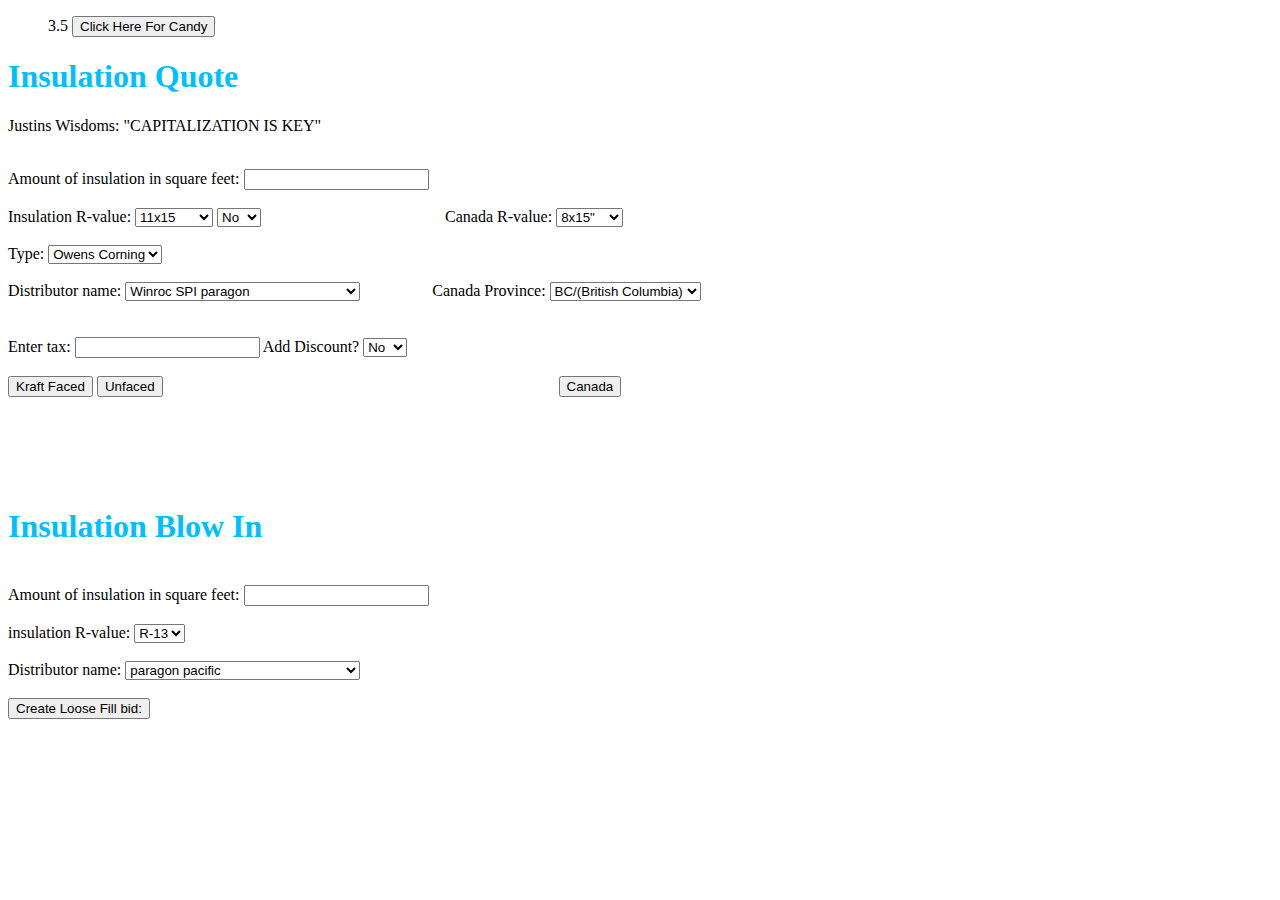
==== commit 7b1fa90e: "2" ====
--- a/index.html
+++ b/index.html
@@ -869,11 +869,11 @@
             } else if (value == '15x23' && bags > 11) {
                 price = price - (price * .07);
             } else if (bags > 11) {
-                price = price - (price * .14);
+                price = price - (price * .10);
             } else if (deal == 16) {
-                price = price - (price * .14);
+                price = price - (price * .10);
             } else {
-                price = price - (price * .03);
+                price = price - (price * .02);
             }
 
             //HD prices :(
@@ -1980,11 +1980,11 @@
             } else if (value == '15x23' && bags > 11) {
                 price = price - (price * .07);
             } else if (bags > 11) {
-                price = price - (price * .14);
+                price = price - (price * .10);
             } else if (deal == 16) {
-                price = price - (price * .14);
+                price = price - (price * .10);
             } else {
-                price = price - (price * .03);
+                price = price - (price * .02);
             }
 
             //HD prices :(
@@ -2777,7 +2777,7 @@
 
 <body>
     <figure>
-        <img alt='' src='../bidtool.github.io/pics/blueSealLogo300px.png'>3.4
+        <img alt='' src='../bidtool.github.io/pics/blueSealLogo300px.png'>3.5
         <button type="button" onclick="Joke()">Click Here For Candy</button>
     </figure>
     <h1 class="name">Insulation Quote</h1>
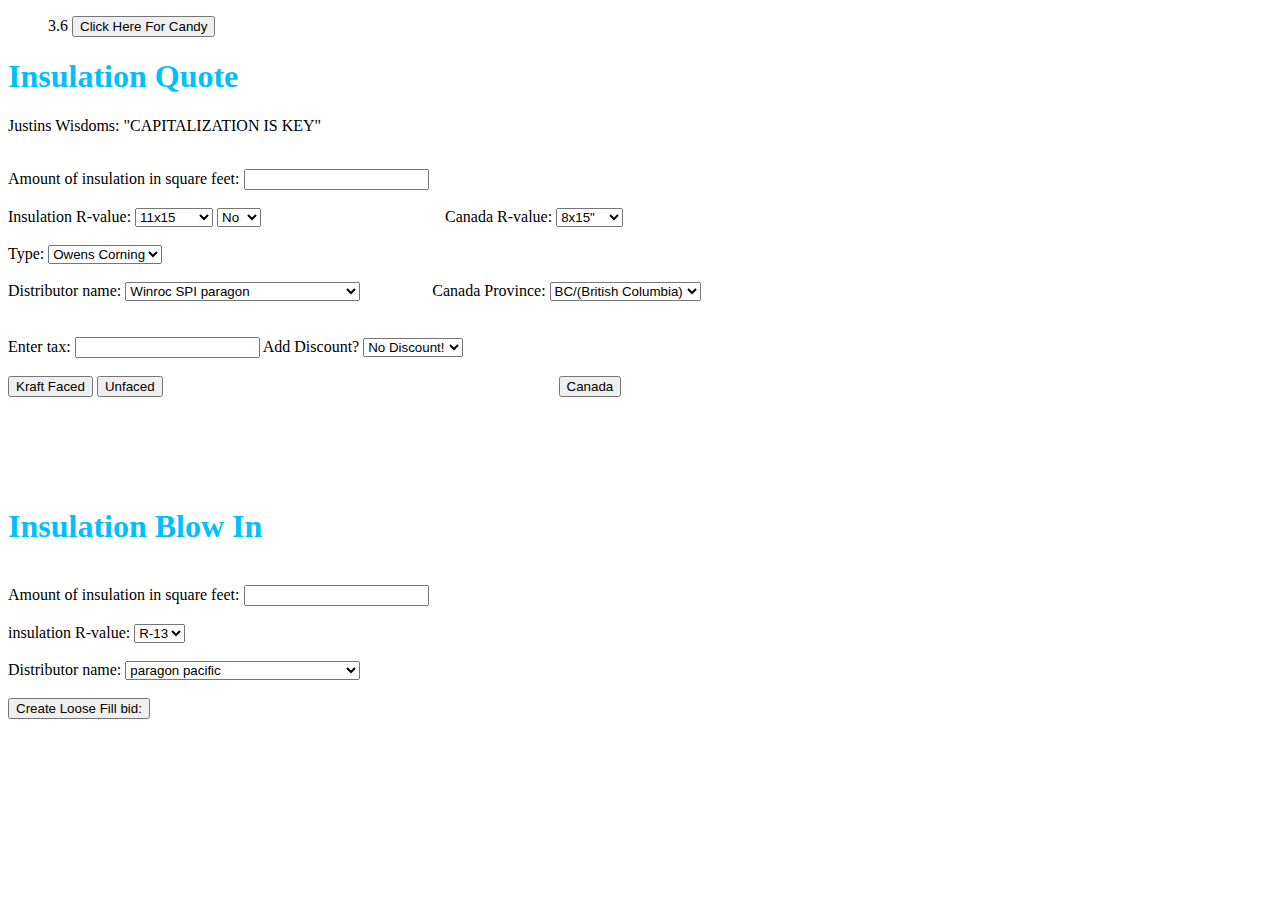
==== commit e67f8db5: "realchange" ====
--- a/index.html
+++ b/index.html
@@ -2777,7 +2777,7 @@
 
 <body>
     <figure>
-        <img alt='' src='../bidtool.github.io/pics/blueSealLogo300px.png'>3.5
+        <img alt='' src='../bidtool.github.io/pics/blueSealLogo300px.png'>3.6
         <button type="button" onclick="Joke()">Click Here For Candy</button>
     </figure>
     <h1 class="name">Insulation Quote</h1>
@@ -2896,9 +2896,11 @@
     <br> Enter tax:
     <input type="text" id="taxes">
         Add Discount?
-        <select id="discount">
-            <option value="0">No</option>
-            <option value='16'>Yes</option>
+        <select id="discount"
+                onchange='this.className=this.option[this.selectedIndex].className'
+                class='greenText'>
+            <option class='greenText' value="0">No Discount!</option>
+            <option class='redText' value='16'>Yes Discount</option>
         </select>
     <br>
     <br>
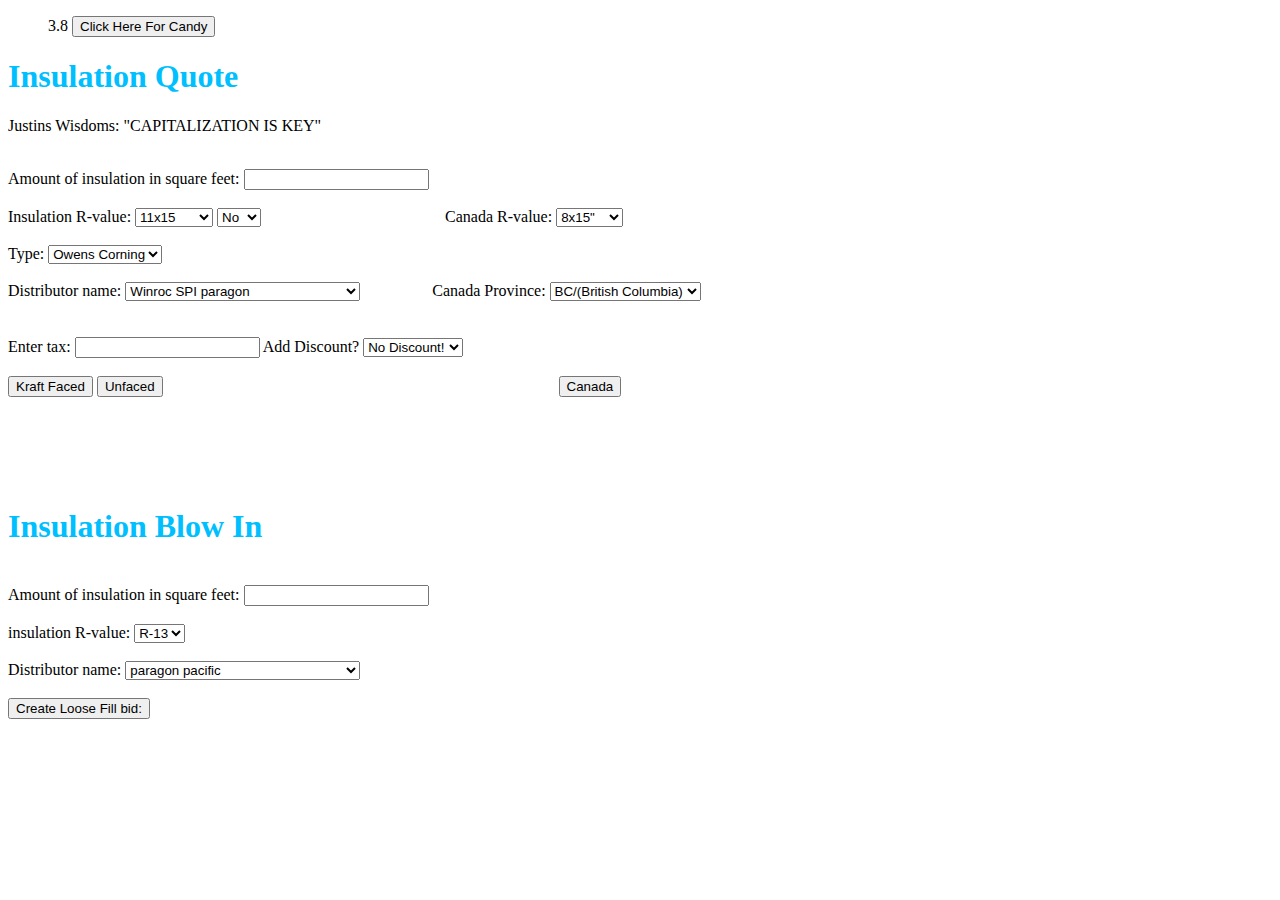
==== commit e774bb43: "fixed bug in cathedral" ====
--- a/index.html
+++ b/index.html
@@ -319,13 +319,13 @@
                 price11 = '.31';
                 break;
             case 'ris':
-                price11 = '.32';
+                price11 = '.31';
                 break;
             case 'cardalls':
                 price11 = '.31';
                 break;
             case 'specialty':
-                price11 = '.33';
+                price11 = '.31';
                 break;
             case 'bdi':
                 price11 = '.31';
@@ -739,7 +739,7 @@
                 price38 = '.91';
                 break;
             case 'ris':
-                price38 = '.95';
+                price38 = '.91';
                 break;
             case 'cardalls':
                 price38 = '.91';
@@ -855,28 +855,30 @@
             var overall = Math.round(overall * multiplier) / multiplier;
             //turn price into a number.
             var price = parseFloat(price);
-
-//otober 2016 changes to take 16% off the price per sf.
+            
+            var price = price + (price * .04);
+            
+            //otober 2016 changes to take 16% off the price per sf.
             var price;
         if (dis == "lnw" || dis == '84 lumber') {
                 price = price - (price * .02);
             } else if (value == "21x15" && bags > 11) {
-                price = price - (price * .07);
+                price = price;
             } else if (value == "21x23" && bags > 11) {
-                    price = price - (price * .07);
+                    price = price;
             } else if (value == '15x15' && bags > 11) {
-                price = price - (price * .07);
+                price = price;
             } else if (value == '15x23' && bags > 11) {
-                price = price - (price * .07);
+                price = price;
             } else if (bags > 11) {
-                price = price - (price * .10);
+                price = price - (price * .05);
             } else if (deal == 16) {
-                price = price - (price * .10);
+                price = price - (price * .05);
             } else {
-                price = price - (price * .02);
-            }
-
-            //HD prices :(
+                price = price;
+            }
+
+            //cathedral prices :(
             var price;
             if (value == '30x15' && dis == 'paragon pacific') {
                 price = .80;
@@ -915,13 +917,13 @@
                 price = 1.14;
 
             } else if (value == '30x15' && dis == 'idi') {
-                price = .81;
+                price = .89;
             } else if (value == '30x23' && dis == 'idi') {
-                price = .81;
+                price = .89;
             } else if (value == '38x15' && dis == 'idi') {
-                price = 1.14;
+                price = 1.69;
             } else if (value == '38x23' && dis == 'idi') {
-                price = 1.14;
+                price = 1.69;
 
             } else if (value == '30x15' && dis == 'cardalls') {
                 price = .82;
@@ -1029,6 +1031,15 @@
             } else if (value == '38x15' && dis == 'lnw') {
                 price = 1.30;
             } else if (value == '38x23' && dis == 'lnw') {
+                price = 1.30;
+                
+            } else if (value == '30x15' && dis == 'building') {
+                price = .84;
+            } else if (value == '30x23' && dis == 'building') {
+                price = .84;
+            } else if (value == '38x15' && dis == 'building') {
+                price = 1.30;
+            } else if (value == '38x23' && dis == 'building') {
                 price = 1.30;
 
             } else if (value == '30x15' && dis == 'building spokane') {
@@ -1598,13 +1609,13 @@
                 price19 = '.46';
                 break;
             case 'ris':
-                price19 = '.45';
+                price19 = '.46';
                 break;
             case 'cardalls':
                 price19 = '.46';
                 break;
             case 'specialty':
-                price19 = '.43';
+                price19 = '.46';
                 break;
             case 'bdi':
                 price19 = '.46';
@@ -1682,13 +1693,13 @@
                 price21 = '.65';
                 break;
             case 'ris':
-                price21 = '.80';
+                price21 = '.65';
                 break;
             case 'cardalls':
                 price21 = '.65';
                 break;
             case 'specialty':
-                price21 = '.74';
+                price21 = '.65';
                 break;
             case 'bdi':
                 price21 = '.65';
@@ -1850,13 +1861,13 @@
                 price38 = '.88';
                 break;
             case 'ris':
-                price38 = '.89';
+                price38 = '.88';
                 break;
             case 'cardalls':
                 price38 = '.88';
                 break;
             case 'specialty':
-                price38 = '.84';
+                price38 = '.88';
                 break;
             case 'bdi':
                 price38 = '.88';
@@ -1931,7 +1942,7 @@
             } else if (value == "38x16" || value == "38x24") {
                 price = price38;
             } else {
-                price = 0.66;
+                price = 0.60;
             }
 
             var pricetype = price;
@@ -1967,27 +1978,29 @@
             //turn price into a number.
             var price = parseFloat(price);
 
+            var price = price + (price * .04);
+            
             //otober 2016 changes to take 16% off the price per sf.
             var price;
         if (dis == "lnw" || dis == '84 lumber') {
                 price = price - (price * .02);
-            }else if (value == "21x15" && bags > 11) {
-                price = price - (price * .07);
+            } else if (value == "21x15" && bags > 11) {
+                price = price;
             } else if (value == "21x23" && bags > 11) {
-                price = price - (price * .07);
+                    price = price;
             } else if (value == '15x15' && bags > 11) {
-                price = price - (price * .07);
+                price = price;
             } else if (value == '15x23' && bags > 11) {
-                price = price - (price * .07);
+                price = price;
             } else if (bags > 11) {
-                price = price - (price * .10);
+                price = price - (price * .05);
             } else if (deal == 16) {
-                price = price - (price * .10);
+                price = price - (price * .05);
             } else {
-                price = price - (price * .02);
-            }
-
-            //HD prices :(
+                price = price;
+            }
+
+            //Cathedral prices :(
             var price;
             if (value == '30x15' && dis == 'paragon pacific') {
                 price = .75;
@@ -2026,13 +2039,13 @@
                 price = 1.07;
 
             } else if (value == '30x15' && dis == 'idi') {
-                price = .74;
+                price = .85;
             } else if (value == '30x23' && dis == 'idi') {
-                price = .74;
+                price = .85;
             } else if (value == '38x15' && dis == 'idi') {
-                price = 1.06;
+                price = 1.28;
             } else if (value == '38x23' && dis == 'idi') {
-                price = 1.06;
+                price = 1.28;
 
             } else if (value == '30x15' && dis == 'cardalls') {
                 price = .79;
@@ -2131,6 +2144,15 @@
             } else if (value == '38x15' && dis == 'lnw') {
                 price = 1.21;
             } else if (value == '38x23' && dis == 'lnw') {
+                price = 1.21;
+                
+            } else if (value == '30x15' && dis == 'building') {
+                price = .81;
+            } else if (value == '30x23' && dis == 'building') {
+                price = .81;
+            } else if (value == '38x15' && dis == 'building') {
+                price = 1.21;
+            } else if (value == '38x23' && dis == 'building') {
                 price = 1.21;
 
             } else if (value == '30x15' && dis == 'building spokane') {
@@ -2762,9 +2784,11 @@
             var dscnt = Math.round(dscnt * multiplier) / multiplier;
             var nt = Math.round(nt * multiplier) / multiplier;
             var totalwtx = Math.round(totalwtx * multiplier) / multiplier;
-            document.getElementById('canOutput').innerHTML = "R-" + rvalue + "\"" + " (" + squareft + " sq ft in a bag/" + bags + " bags=" + overall + " sq ft)($" + price + ")=$" + total;
+            document.getElementById('canOutput').innerHTML = "Canada quote tool under construction";
+                //"R-" + rvalue + "\"" + " (" + squareft + " sq ft in a bag/" + bags + " bags=" + overall + " sq ft)($" + price + ")=$" + total;
             //show it the discount end.
-            document.getElementById('canNew').innerHTML = canDiscount + "% Promo Discount ($" + dscnt + ")=$" + nt + '<br>' + 'TotalWTX=$' + totalwtx;
+            document.getElementById('canNew').innerHTML = "sorry"
+                //canDiscount + "% Promo Discount ($" + dscnt + ")=$" + nt + '<br>' + 'TotalWTX=$' + totalwtx;
         }
 
         function Joke() {
@@ -2777,7 +2801,7 @@
 
 <body>
     <figure>
-        <img alt='' src='../bidtool.github.io/pics/blueSealLogo300px.png'>3.6
+        <img alt='' src='../bidtool.github.io/pics/blueSealLogo300px.png'>3.8
         <button type="button" onclick="Joke()">Click Here For Candy</button>
     </figure>
     <h1 class="name">Insulation Quote</h1>
@@ -2897,10 +2921,10 @@
     <input type="text" id="taxes">
         Add Discount?
         <select id="discount"
-                onchange='this.className=this.option[this.selectedIndex].className'
+                onchange='this.className=this.options[this.selectedIndex].className'
                 class='greenText'>
-            <option class='greenText' value="0">No Discount!</option>
-            <option class='redText' value='16'>Yes Discount</option>
+            <option class='no' value="0">No Discount!</option>
+            <option class='yes' value='16'>Yes Discount</option>
         </select>
     <br>
     <br>
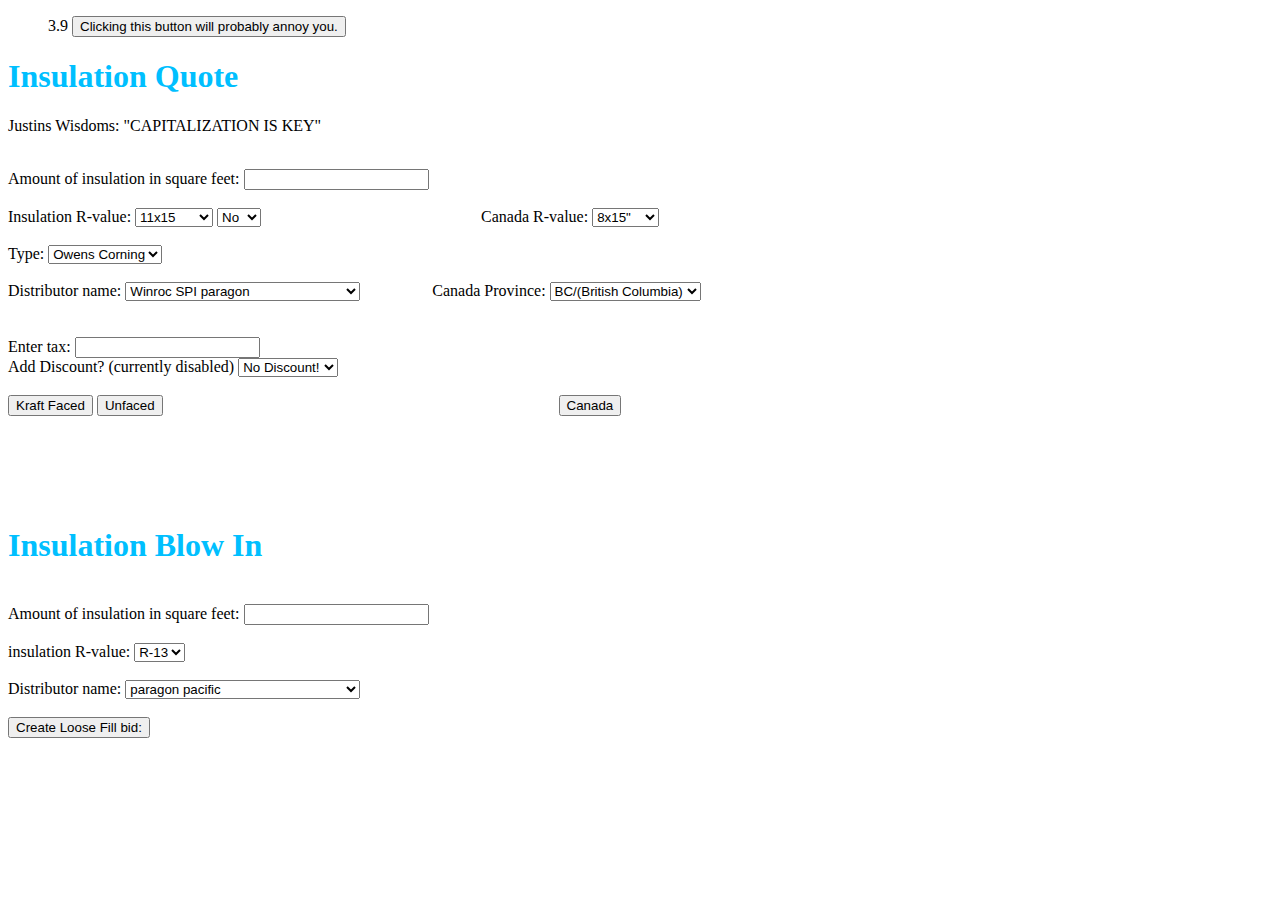
==== commit 3372d2df: "looks" ====
--- a/index.html
+++ b/index.html
@@ -91,6 +91,13 @@
                 case '38x23':
                     sqft1 = "63.33";
                     break;
+                    
+                case '49x16':
+                    sqft1 = "33";
+                    break;
+                case '49x24':
+                    sqft1 = "42";
+                    break;
 
             default:
                 sqft1 = "try different warehouse, or type a different insulation";
@@ -143,16 +150,23 @@
                 break;
 
                 case '30x15':
-                    sqft1 = "50";
+                    sqft2 = "50";
                     break;
                 case '30x23':
-                    sqft1 = "76.67";
+                    sqft2 = "76.67";
                     break;
                 case '38x15':
-                    sqft1 = "35";
+                    sqft2 = "35";
                     break;
                 case '38x23':
-                    sqft1 = "53.67";
+                    sqft2 = "53.67";
+                    break;
+                    
+                case '49x16':
+                    sqft2 = "33";
+                    break;
+                case '49x24':
+                    sqft2 = "42";
                     break;
 
             default:
@@ -206,16 +220,23 @@
                 break;
 
                 case '30x15':
-                    sqft1 = "56.83";
+                    sqft3 = "56.83";
                     break;
                 case '30x23':
-                    sqft1 = "86.62";
+                    sqft3 = "86.62";
                     break;
                 case '38x15':
-                    sqft1 = "41.33";
+                    sqft3 = "41.33";
                     break;
                 case '38x23':
-                    sqft1 = "63.33";
+                    sqft3 = "63.33";
+                    break;
+                    
+                case '49x16':
+                    sqft3 = "33";
+                    break;
+                case '49x24':
+                    sqft3 = "42";
                     break;
 
             default:
@@ -269,16 +290,23 @@
                 break;
 
                 case '30x15':
-                    sqft1 = "55";
+                    sqft4 = "55";
                     break;
                 case '30x23':
-                    sqft1 = "84.33";
+                    sqft4 = "84.33";
                     break;
                 case '38x15':
-                    sqft1 = "40";
+                    sqft4 = "40";
                     break;
                 case '38x23':
-                    sqft1 = "61.33";
+                    sqft4 = "61.33";
+                    break;
+                    
+                case '49x16':
+                    sqft4 = "33";
+                    break;
+                case '49x24':
+                    sqft4 = "42";
                     break;
 
             default:
@@ -304,37 +332,37 @@
             var price11;
             switch (dis) {
             case 'paragon pacific':
-                price11 = '.31';
+                price11 = '.33';
                 break;
             case 'rocky':
-                price11 = '.31';
+                price11 = '.33';
                 break;
             case 'pacific':
-                price11 = '.31';
+                price11 = '.33';
                 break;
             case 'best':
-                price11 = '.31';
+                price11 = '.33';
                 break;
             case 'idi':
-                price11 = '.31';
+                price11 = '.33';
                 break;
             case 'ris':
-                price11 = '.31';
+                price11 = '.33';
                 break;
             case 'cardalls':
-                price11 = '.31';
+                price11 = '.33';
                 break;
             case 'specialty':
-                price11 = '.31';
+                price11 = '.33';
                 break;
             case 'bdi':
-                price11 = '.31';
+                price11 = '.33';
                 break;
             case 'new england':
-                price11 = '.31';
+                price11 = '.33';
                 break;
             case 'boston':
-                price11 = '.31';
+                price11 = '.33';
                 break;
             case 'denver':
                 price11 = '31';
@@ -343,7 +371,7 @@
                 price11 = '.31';
                 break;
             case 'jp':
-                price11 = '.31';
+                price11 = '.33';
                 break;
             case 'industrial':
                 price11 = '.31';
@@ -358,455 +386,456 @@
                 price11 = '.31';
                 break;
             case 'lnw':
-                price11 = 'not available';
+                price11 = '.33';
                 break;
             case 'building spokane':
                 price11 = 'nope';
                 break;
             case 'appalachian':
-                price11 = '.31';
+                price11 = '.33';
                 break;
             case 'winroc':
-                price11 = '.31';
+                price11 = '.33';
                 break;
             case 'gypsum':
-                price11 = '.31';
+                price11 = '.33';
                 break;
             case 'accurate':
-                price11 = '.31';
+                price11 = '.33';
                 break;
             case 'api':
-                price11 = '.31'
+                price11 = '.33'
                 break;
             case 'starr':
-                price11 = '.31';
+                price11 = '.33';
                 break;
             case '84 lumber':
-                price11 = '.31';
+                price11 = '.33';
                 break;
             }
             var price13;
             switch (dis) {
-            case 'paragon pacific':
-                price13 = '.38';
+            case 'paragon pacific': //SPI
+                price13 = '.42';
                 break;
             case 'rocky':
-                price13 = '.38';
-                break;
-            case 'pacific':
-                price13 = '.38';
+                price13 = '.42';
+                break;
+            case 'pacific':         //DI
+                price13 = '.40';
                 break;
             case 'best':
-                price13 = '.38';
+                price13 = '.42';
                 break;
             case 'idi':
-                price13 = '.38';
+                price13 = '.42';
                 break;
             case 'ris':
-                price13 = '.39';
+                price13 = '.42';
                 break;
             case 'cardalls':
-                price13 = '.38';
+                price13 = '.42';
                 break;
             case 'specialty':
-                price13 = 'none';
+                price13 = '.42';
                 break;
             case 'bdi':
-                price13 = '.38';
+                price13 = '.42';
                 break;
             case 'new england':
-                price13 = '.38';
+                price13 = '.42';
                 break;
             case 'boston':
-                price13 = '.38';
+                price13 = '.42';
                 break;
             case 'denver':
-                price13 = '.38';
+                price13 = '.40';
                 break;
             case 'florida':
-                price13 = '.38';
+                price13 = '.40';
                 break;
             case 'jp':
-                price13 = '.38';
+                price13 = '.42';
                 break;
             case 'industrial':
-                price13 = '.38';
+                price13 = '.40';
                 break;
             case 'mp':
-                price13 = '.38';
+                price13 = '.40';
                 break;
             case 'michigan':
-                price13 = '.38';
+                price13 = '.40';
                 break;
             case 'building':
-                price13 = '.38';
+                price13 = '.40';
                 break;
             case 'lnw':
-                price13 = '.38';
+                price13 = '.42';
                 break;
             case 'building spokane':
-                price13 = 'none';
+                price13 = '.42';
                 break;
             case 'appalachian':
-                price13 = '.38';
+                price13 = '.42';
                 break;
             case 'winroc':
-                price13 = '.38';
+                price13 = '.42';
                 break;
             case 'gypsum':
-                price13 = '.38';
+                price13 = '.42';
                 break;
             case 'accurate':
-                price13 = '.38';
+                price13 = '.42';
                 break;
             case 'api':
-                price13 = '.38';
+                price13 = '.42';
                 break;
             case 'starr':
-                price13 = '.38';
+                price13 = '.42';
                 break;
             case '84 lumber':
-                price13 = '.38';
+                price13 = '.42';
                 break;
             }
             var price19;
             switch (dis) {
             case 'paragon pacific':
-                price19 = ".48";
+                price19 = ".53";
                 break;
             case 'rocky':
-                price19 = '.48';
+                price19 = '.53';
                 break;
             case 'pacific':
-                price19 = '.48';
+                price19 = '.51';
                 break;
             case 'best':
-                price19 = '.48';
+                price19 = '.53';
                 break;
             case 'idi':
-                price19 = '.48';
+                price19 = '.53';
                 break;
             case 'ris':
-                price19 = '.48';
+                price19 = '.53';
                 break;
             case 'cardalls':
-                price19 = '.48';
+                price19 = '.53';
                 break;
             case 'specialty':
-                price19 = '.48';
+                price19 = '.53';
                 break;
             case 'bdi':
-                price19 = '.48';
+                price19 = '.53';
                 break;
             case 'new england':
-                price19 = '.48';
+                price19 = '.53';
                 break;
             case 'boston':
-                price19 = '.48';
+                price19 = '.53';
                 break;
             case 'denver':
-                price19 = '.48';
+                price19 = '.50';
                 break;
             case 'florida':
-                price19 = '.48';
+                price19 = '.50';
                 break;
             case 'jp':
-                price19 = '.48';
+                price19 = '.53';
                 break;
             case 'industrial':
-                price19 = '.48';
+                price19 = '.50';
                 break;
             case 'mp':
-                price19 = '.48';
+                price19 = '.50';
                 break;
             case 'michigan':
-                price19 = '.48';
+                price19 = '.50';
                 break;
             case 'building':
-                price19 = '.48';
+                price19 = '.53';
                 break;
             case 'lnw':
-                price19 = '.48';
+                price19 = '.50';
                 break;
             case 'building spokane':
-                price19 = 'none';
+                price19 = '.50';
                 break;
             case 'appalachian':
-                price19 = '.48';
+                price19 = '.53';
                 break;
             case 'winroc':
-                price19 = '.48';
+                price19 = '.53';
                 break;
             case 'gypsum':
-                price19 = '.48';
+                price19 = '.53';
                 break;
             case 'accurate':
-                price19 = '.48';
+                price19 = '.53';
                 break;
             case 'api':
-                price19 = '.48';
+                price19 = '.53';
                 break;
             case 'starr':
-                price19 = '.48';
+                price19 = '.53';
                 break;
             case '84 lumber':
-                price19 = '.48';
+                price19 = '.53';
                 break;
             }
             var price21;
             switch (dis) {
             case 'paragon pacific':
-                price21 = ".68";
+                price21 = ".82";
                 break;
             case 'rocky':
-                price21 = '.68';
+                price21 = '.82';
                 break;
             case 'pacific':
-                price21 = '.68';
+                price21 = '.72';
                 break;
             case 'best':
-                price21 = '.68';
+                price21 = '.82';
                 break;
             case 'idi':
-                price21 = '.68';
+                price21 = '.82';
                 break;
             case 'ris':
-                price21 = '.86';
+                price21 = '.82';
                 break;
             case 'cardalls':
-                price21 = '.68';
+                price21 = '.82';
                 break;
             case 'specialty':
-                price21 = '.80';
+                price21 = '.82';
                 break;
             case 'bdi':
-                price21 = '.68';
+                price21 = '.82';
                 break;
             case 'new england':
-                price21 = '.68';
+                price21 = '.82';
                 break;
             case 'boston':
-                price21 = '.68';
+                price21 = '.82';
                 break;
             case 'denver':
-                price21 = '.68';
+                price21 = '.77';
                 break;
             case 'florida':
-                price21 = '.68';
+                price21 = '.77';
                 break;
             case 'jp':
-                price21 = '.68';
+                price21 = '.82';
                 break;
             case 'industrial':
-                price21 = '.68';
+                price21 = '.77';
                 break;
             case 'mp':
-                price21 = '.68';
+                price21 = '.77';
                 break;
             case 'michigan':
-                price21 = '.68';
+                price21 = '.77';
                 break;
             case 'building':
-                price21 = '.68';
+                price21 = '.77';
                 break;
             case 'lnw':
-                price21 = 'none';
+                price21 = '.82';
                 break;
             case 'building spokane':
-                price21 = 'none';
+                price21 = '.82';
                 break;
             case 'appalachian':
-                price21 = '.68';
+                price21 = '.82';
                 break;
             case 'winroc':
-                price21 = '.68';
+                price21 = '.82';
                 break;
             case 'gypsum':
-                price21 = '.68';
+                price21 = '.82';
                 break;
             case 'accurate':
-                price21 = '.68';
+                price21 = '.82';
                 break;
             case 'api':
-                price21 = '.68';
+                price21 = '.82';
                 break;
             case 'starr':
-                price21 = '.68';
+                price21 = '.82';
                 break;
             case '84 lumber':
-                price21 = '.68';
+                price21 = '.82';
                 break;
             }
             var price30;
             switch (dis) {
             case 'paragon pacific':
-                price30 = ".74";
+                price30 = ".80";
                 break;
             case 'rocky':
-                price30 = '.74';
+                price30 = '.80';
                 break;
             case 'pacific':
-                price30 = '.74';
+                price30 = '.78';
                 break;
             case 'best':
-                price30 = '.74';
+                price30 = '.80';
                 break;
             case 'idi':
-                price30 = '.74';
+                price30 = '.80';
                 break;
             case 'ris':
-                price30 = '.74';
+                price30 = '.80';
                 break;
             case 'cardalls':
-                price30 = '.74';
+                price30 = '.80';
                 break;
             case 'specialty':
-                price30 = '.78';
+                price30 = '.80';
                 break;
             case 'bdi':
-                price30 = '.74';
+                price30 = '.80';
                 break;
             case 'new england':
-                price30 = '.74';
+                price30 = '.80';
                 break;
             case 'boston':
-                price30 = '.74';
+                price30 = '.80';
                 break;
             case 'denver':
-                price30 = '.74';
+                price30 = '.75';
                 break;
             case 'florida':
-                price30 = '.74';
+                price30 = '.75';
                 break;
             case 'jp':
-                price30 = '.74';
+                price30 = '.80';
                 break;
             case 'industrial':
-                price30 = '.74';
+                price30 = '.75';
                 break;
             case 'mp':
-                price30 = '.74';
+                price30 = '.75';
                 break;
             case 'michigan':
-                price30 = '.74';
+                price30 = '.75';
                 break;
             case 'building':
-                price30 = '.74';
+                price30 = '.75';
                 break;
             case 'lnw':
-                price30 = '.74';
+                price30 = '.80';
                 break;
             case 'building spokane':
-                price30 = 'none';
+                price30 = '.80';
                 break;
             case 'appalachian':
-                price30 = '.74';
+                price30 = '.80';
                 break;
             case 'winroc':
-                price30 = '.74';
+                price30 = '.80';
                 break;
             case 'gypsum':
-                price30 = '.74';
+                price30 = '.80';
                 break;
             case 'accurate':
-                price30 = '.74';
+                price30 = '.80';
                 break;
             case 'api':
-                price30 = '.74';
+                price30 = '.80';
                 break;
             case 'starr':
-                price30 = '.74';
+                price30 = '.80';
                 break;
             case '84 lumber':
-                price30 = '.74';
+                price30 = '.80';
                 break;
             }
             var price38;
             switch (dis) {
             case 'paragon pacific':
-                price38 = ".91";
+                price38 = ".99";
                 break;
             case 'rocky':
-                price38 = '.91';
+                price38 = '.99';
                 break;
             case 'pacific':
-                price38 = '.91';
+                price38 = '.96';
                 break;
             case 'best':
-                price38 = '.91';
+                price38 = '.99';
                 break;
             case 'idi':
-                price38 = '.91';
+                price38 = '.99';
                 break;
             case 'ris':
-                price38 = '.91';
+                price38 = '.99';
                 break;
             case 'cardalls':
-                price38 = '.91';
+                price38 = '.99';
                 break;
             case 'specialty':
-                price38 = 'none';
+                price38 = '.99';
                 break;
             case 'bdi':
-                price38 = '.91';
+                price38 = '.99';
                 break;
             case 'new england':
-                price38 = '.91';
+                price38 = '.99';
                 break;
             case 'boston':
-                price38 = '.91';
+                price38 = '.99';
                 break;
             case 'denver':
-                price38 = '.91';
+                price38 = '.93';
                 break;
             case 'florida':
-                price38 = '.91';
+                price38 = '.93';
                 break;
             case 'jp':
-                price38 = '.91';
+                price38 = '.99';
                 break;
             case 'industrial':
-                price38 = '.91';
+                price38 = '.93';
                 break;
             case 'mp':
-                price38 = '.91';
+                price38 = '.93';
                 break;
             case 'michigan':
-                price38 = '.91';
+                price38 = '.93';
                 break;
             case 'building':
-                price38 = '.91';
+                price38 = '.99';
                 break;
             case 'lnw':
-                price38 = '.91';
+                price38 = '.99';
                 break;
             case 'building spokane':
-                price38 = 'none';
+                price38 = '.99';
                 break;
             case 'appalachian':
-                price38 = '.91';
+                price38 = '.99';
                 break;
             case 'winroc':
-                price38 = '.91';
+                price38 = '.99';
                 break;
             case 'gypsum':
-                price38 = '.91';
+                price38 = '.99';
                 break;
             case 'accurate':
-                price38 = '.91';
+                price38 = '.99';
                 break;
             case 'api':
-                price38 = '.91';
+                price38 = '.99';
                 break;
             case 'starr':
-                price38 = '.91';
+                price38 = '.99';
                 break;
             case '84 lumber':
-                price38 = '.91';
-                break;
-            }
+                price38 = '.99';
+                break;
+            }
+            
             //now take price and mix it with right dis.
-            var price;
+           var price;
             if (value == "11x15" || value == "11x23") {
                 price = price11;
             } else if (value == "13x15" || value == "13x23") {
@@ -822,7 +851,7 @@
             } else {
                 price = .66;
             }
-
+        
             var pricetype = price;
 
             //now find the home depot price per square foot.
@@ -842,6 +871,7 @@
             } else {
                 hdPrice = "something went wrong";
             }
+            
             //now calculate how many bags based on overall square feet given and overall square feet they will get
             var bags = amount / sqft;
             //make number smaller.
@@ -856,12 +886,14 @@
             //turn price into a number.
             var price = parseFloat(price);
             
-            var price = price + (price * .04);
+            //var price = price + (price * .04);
             
-            //otober 2016 changes to take 16% off the price per sf.
+            // otober 2016 changes to take 16% off the price per sf.
+            // Note: in Feb 2019 I changed these to be useless, but 
+            //left them incase sean wants to start another discount system in the future
             var price;
         if (dis == "lnw" || dis == '84 lumber') {
-                price = price - (price * .02);
+                price = price;
             } else if (value == "21x15" && bags > 11) {
                 price = price;
             } else if (value == "21x23" && bags > 11) {
@@ -871,59 +903,61 @@
             } else if (value == '15x23' && bags > 11) {
                 price = price;
             } else if (bags > 11) {
-                price = price - (price * .05);
+                price = price;
             } else if (deal == 16) {
-                price = price - (price * .05);
+                price = price;
             } else {
                 price = price;
             }
 
-            //cathedral prices :(
+            //cathedral prices :( 
+            //SPI FBM
             var price;
             if (value == '30x15' && dis == 'paragon pacific') {
-                price = .80;
+                price = .93;
             } else if (value == '30x23' && dis == 'paragon pacific') {
-                price = .80;
+                price = .93;
             } else if (value == '38x15' && dis == 'paragon pacific') {
-                price = 1.26;
+                price = 1.41;
             } else if (value == '38x23' && dis == 'paragon pacific') {
-                price = 1.26;
+                price = 1.41;
 
             } else if (value == '30x15' && dis == 'rocky') {
-                price = .78;
+                price = .93;
             } else if (value == '30x23' && dis == 'rocky') {
-                price = .78;
+                price = .93;
             } else if (value == '38x15' && dis == 'rocky') {
-                price = 1.27;
+                price = 1.41;
             } else if (value == '38x23' && dis == 'rocky') {
-                price = 1.27;
-
+                price = 1.41;
+
+                //DI
             } else if (value == '30x15' && dis == 'pacific') {
-                price = .82;
+                price = .87;
             } else if (value == '30x23' && dis == 'pacific') {
-                price = .82;
+                price = .87;
             } else if (value == '38x15' && dis == 'pacific') {
-                price = 1.28;
+                price = 1.36;
             } else if (value == '38x23' && dis == 'pacific') {
-                price = 1.28;
+                price = 1.36;
 
             } else if (value == '30x15' && dis == 'best') {
-                price = .89;
+                price = .93;
             } else if (value == '30x23' && dis == 'best') {
-                price = .89;
+                price = .93;
             } else if (value == '38x15' && dis == 'best') {
-                price = 1.14;
+                price = 1.41;
             } else if (value == '38x23' && dis == 'best') {
-                price = 1.14;
+                price = 1.41;
 
             } else if (value == '30x15' && dis == 'idi') {
-                price = .89;
+                price = .93;
             } else if (value == '30x23' && dis == 'idi') {
-                price = .89;
+                price = .93;
             } else if (value == '38x15' && dis == 'idi') {
-                price = 1.69;
+                price = 1.41;
             } else if (value == '38x23' && dis == 'idi') {
-                price = 1.69;
+                price = 1.41;
 
             } else if (value == '30x15' && dis == 'cardalls') {
                 price = .82;
@@ -935,184 +969,188 @@
                 price = 1.28;
 
             } else if (value == '30x15' && dis == 'specialty') {
-                price = .82;
+                price = .93;
             } else if (value == '30x23' && dis == 'specialty') {
-                price = .82;
+                price = .93;
             } else if (value == '38x15' && dis == 'specialty') {
-                price = 1.28;
+                price = 1.41;
             } else if (value == '38x23' && dis == 'specialty') {
-                price = 1.28;
+                price = 1.41;
 
             } else if (value == '30x15' && dis == 'bdi') {
-                price = .82;
+                price = .93;
             } else if (value == '30x23' && dis == 'bdi') {
-                price = .82;
+                price = .93;
             } else if (value == '38x15' && dis == 'bdi') {
-                price = 1.28;
+                price = 1.41;
             } else if (value == '38x23' && dis == 'bdi') {
-                price = 1.28;
+                price = 1.41;
 
             } else if (value == '30x15' && dis == 'new england') {
-                price = .82;
+                price = .93;
             } else if (value == '30x23' && dis == 'new england') {
-                price = .82;
+                price = .93;
             } else if (value == '38x15' && dis == 'new england') {
-                price = 1.28;
+                price = 1.41;
             } else if (value == '38x23' && dis == 'new england') {
-                price = 1.28;
+                price = 1.41;
 
             } else if (value == '30x15' && dis == 'boston') {
-                price = .82;
+                price = .93;
             } else if (value == '30x23' && dis == 'boston') {
-                price = .82;
+                price = .93;
             } else if (value == '38x15' && dis == 'boston') {
-                price = 1.28;
+                price = 1.41;
             } else if (value == '38x23' && dis == 'boston') {
-                price = 1.28;
+                price = 1.41;
 
             } else if (value == '30x15' && dis == 'denver') {
-                price = .80;
+                price = .88;
             } else if (value == '30x23' && dis == 'denver') {
-                price = .80;
+                price = .88;
             } else if (value == '38x15' && dis == 'denver') {
-                price = 1.25;
+                price = 1.33;
             } else if (value == '38x23' && dis == 'denver') {
-                price = 1.25;
+                price = 1.33;
 
             } else if (value == '30x15' && dis == 'florida') {
-                price = .80;
+                price = .88;
             } else if (value == '30x23' && dis == 'florida') {
-                price = .80;
+                price = .88;
             } else if (value == '38x15' && dis == 'florida') {
-                price = 1.25;
+                price = 1.33;
             } else if (value == '38x23' && dis == 'florida') {
-                price = 1.25;
+                price = 1.33;
 
             } else if (value == '30x15' && dis == 'jp') {
-                price = .82;
+                price = .93;
             } else if (value == '30x23' && dis == 'jp') {
-                price = .82;
+                price = .93;
             } else if (value == '38x15' && dis == 'jp') {
-                price = 1.28;
+                price = 1.41;
             } else if (value == '38x23' && dis == 'jp') {
-                price = 1.28;
+                price = 1.41;
 
             } else if (value == '30x15' && dis == 'industrial') {
-                price = .84;
+                price = .93;
             } else if (value == '30x23' && dis == 'industrial') {
-                price = .84;
+                price = .93;
             } else if (value == '38x15' && dis == 'industrial') {
-                price = 1.30;
+                price = 1.41;
             } else if (value == '38x23' && dis == 'industrial') {
-                price = 1.30;
+                price = 1.41;
 
             } else if (value == '30x15' && dis == 'mp') {
-                price = .80;
+                price = .93;
             } else if (value == '30x23' && dis == 'mp') {
-                price = .80;
+                price = .93;
             } else if (value == '38x15' && dis == 'mp') {
-                price = 1.23;
+                price = 1.41;
             } else if (value == '38x23' && dis == 'mp') {
-                price = 1.23;
+                price = 1.41;
 
             } else if (value == '30x15' && dis == 'michigan') {
-                price = .84;
+                price = .93;
             } else if (value == '30x23' && dis == 'michigan') {
-                price = .84;
+                price = .93;
             } else if (value == '38x15' && dis == 'michigan') {
-                price = 1.30;
+                price = 1.41;
             } else if (value == '38x23' && dis == 'michigan') {
-                price = 1.30;
+                price = 1.41;
 
             } else if (value == '30x15' && dis == 'lnw') {
-                price = .84;
+                price = .93;
             } else if (value == '30x23' && dis == 'lnw') {
-                price = .84;
+                price = .93;
             } else if (value == '38x15' && dis == 'lnw') {
-                price = 1.30;
+                price = 1.41;
             } else if (value == '38x23' && dis == 'lnw') {
-                price = 1.30;
+                price = 1.41;
                 
             } else if (value == '30x15' && dis == 'building') {
-                price = .84;
+                price = .93;
             } else if (value == '30x23' && dis == 'building') {
-                price = .84;
+                price = .93;
             } else if (value == '38x15' && dis == 'building') {
-                price = 1.30;
+                price = 1.41;
             } else if (value == '38x23' && dis == 'building') {
-                price = 1.30;
+                price = 1.41;
 
             } else if (value == '30x15' && dis == 'building spokane') {
-                price = .82;
+                price = .93;
             } else if (value == '30x23' && dis == 'building spokane') {
-                price = .82;
+                price = .93;
             } else if (value == '38x15' && dis == 'building spokane') {
-                price = 1.26;
+                price = 1.41;
             } else if (value == '38x23' && dis == 'building spokane') {
-                price = 1.26;
+                price = 1.41;
 
             } else if (value == '30x15' && dis == 'appalation') {
-                price = .84;
+                price = .93;
             } else if (value == '30x23' && dis == 'appalation') {
-                price = .84;
+                price = .93;
             } else if (value == '38x15' && dis == 'appalation') {
-                price = 1.30;
+                price = 1.41;
             } else if (value == '38x23' && dis == 'appalation') {
-                price = 1.30;
+                price = 1.41;
 
             } else if (value == '30x15' && dis == 'winroc') {
-                price = .84;
+                price = .93;
             } else if (value == '30x23' && dis == 'winroc') {
-                price = .84;
+                price = .93;
             } else if (value == '38x15' && dis == 'winroc') {
-                price = 1.30;
+                price = 1.41;
             } else if (value == '38x23' && dis == 'winroc') {
-                price = 1.30;
+                price = 1.41;
 
             } else if (value == '30x23' && dis == 'gypsum') {
-                price = .80;
+                price = .93;
             } else if (value == '38x15' && dis == 'gypsum') {
-                price = .80;
+                price = .93;
             } else if (value == '38x23' && dis == 'gypsum') {
-                price = 1.26;
+                price = 1.41;
             } else if (value == '38x23' && dis == 'gypsum') {
-                price = 1.26;
+                price = 1.41;
 
             } else if (value == '30x15' && dis == 'accurate') {
-                price = .84;
+                price = .93;
             } else if (value == '30x23' && dis == 'accurate') {
-                price = .84;
+                price = .93;
             } else if (value == '38x15' && dis == 'accurate') {
-                price = 1.30;
+                price = 1.41;
             } else if (value == '38x23' && dis == 'accurate') {
-                price = 1.30;
+                price = 1.41;
 
             } else if (value == '30x15' && dis == 'api') {
-                price = .84;
+                price = .93;
             } else if (value == '30x23' && dis == 'api') {
-                price = .84;
+                price = .93;
             } else if (value == '38x15' && dis == 'api') {
-                price = 1.26;
+                price = 1.41;
             } else if (value == '38x23' && dis == 'api') {
-                price = 1.26;
+                price = 1.41;
 
             } else if (value == '30x15' && dis == 'starr') {
-                price = .84;
+                price = .93;
             } else if (value == '30x23' && dis == 'starr') {
-                price = .84;
+                price = .93;
             } else if (value == '38x15' && dis == 'starr') {
-                price = 1.30;
+                price = 1.41;
             } else if (value == '38x23' && dis == 'starr') {
-                price = 1.30;
+                price = 1.41;
 
             } else if (value == '30x15' && dis == '84 lumber') {
-                price = .84;
+                price = .93;
             } else if (value == '30x23' && dis == '84 lumber') {
-                price = .84;
+                price = .93;
             } else if (value == '38x15' && dis == '84 lumber') {
-                price = 1.30;
+                price = 1.41;
             } else if (value == '38x23' && dis == '84 lumber') {
-                price = 1.30;
+                price = 1.41;
+            } else if (value == '49x16') {
+                price = 1.53;
+            } else if (value == '49x24') {
+                price = 1.53;
 
             } else {
                 price = price;
@@ -1138,10 +1176,12 @@
             var hd = Math.round(hd * multiplier) / multiplier;
             var price = price.toFixed(2);
             var total = total.toFixed(2);
+            
             //show the end without tax n discount.
             document.getElementById('output').innerHTML = "R-" + value + "\"" + " Kraft Faced " + "(" + sqft + " sq ft in a bag" + "/" + bags + " bags" + "=" + overall + " sq ft" + ")" + "(" + "$" + price + ")" + "=$" + total;
             //show it the discount end.
             document.getElementById('withtax').innerHTML = "TotalWtx=" + "$" + last + '<br/>' + '---------';
+            
             //(took this out, but am leaving j.i.c.)document.getElementById('new').innerHTML =deal+"% Promo Discount"+" (-$"+dscnt+")"+"= $"+nt;
             //total with tax.
           //  document.getElementById('withtax').innerHTML = "TotalWtx=" + "$" + last + '<br/>' + '----------' + '<br/>' + 'The average Home Depot and retail price for the same R-' + value + ' precut batts are $' + hdPrice + ' per square foot. We dropped yours to $' + price + ' per square foot. Your total estimated savings is $' + hd + '<br/>' + '<br/>' + '<br/>';
@@ -1213,6 +1253,13 @@
                 case '38x23':
                     sqft1 = "63.33";
                     break;
+                    
+                case '49x16':
+                    sqft4 = "33";
+                    break;
+                case '49x24':
+                    sqft4 = "42";
+                    break;
 
             default:
                 sqft1 = "try different warehouse, or type a different insulation";
@@ -1276,6 +1323,13 @@
                 case '38x23':
                     sqft1 = "53.67";
                     break;
+                    
+                case '49x16':
+                    sqft4 = "33";
+                    break;
+                case '49x24':
+                    sqft4 = "42";
+                    break;
 
             default:
                 sqft2 = "try different warehouse, or type a different insulation";
@@ -1339,6 +1393,13 @@
                 case '38x23':
                     sqft1 = "63.33";
                     break;
+                    
+                case '49x16':
+                    sqft4 = "33";
+                    break;
+                case '49x24':
+                    sqft4 = "42";
+                    break;
 
             default:
                 sqft3 = "try different warehouse, or type a different insulation";
@@ -1401,6 +1462,13 @@
                     break;
                 case '38x23':
                     sqft1 = "61.33";
+                    break;
+                    
+                case '49x16':
+                    sqft4 = "33";
+                    break;
+                case '49x24':
+                    sqft4 = "42";
                     break;
 
             default:
@@ -1927,6 +1995,16 @@
                 price38 = '.88';
                 break;
             }
+            
+            //Feb 2019
+            // I bypassed all this stuff to make life easier for now, since sean wants all pricing identical accross the board till later!
+            var price11 = '.31';
+            var price13 = '.40';
+            var price19 = '.51';
+            var price21 = '.76';
+            var price30 = '.76';
+            var price38 = '.92';
+            
             //now take price and mix it with right dis.
             var price;
             if (value == "11x15" || value == "11x23") {
@@ -1941,6 +2019,13 @@
                 price = price30;
             } else if (value == "38x16" || value == "38x24") {
                 price = price38;
+            } else if (value == "49x16") {
+                price = '1.42';
+                sqft = '33';
+            } else if (value == "49x24") {
+                price = '1.42';
+                sqft = '42';
+                
             } else {
                 price = 0.60;
             }
@@ -1964,6 +2049,7 @@
             } else {
                 hdPrice = "something went wrong";
             }
+            
             //now calculate how many bags based on overall square feet given and overall square feet they will get
             var bags = amount / sqft;
             //make number smaller.
@@ -1978,12 +2064,13 @@
             //turn price into a number.
             var price = parseFloat(price);
 
-            var price = price + (price * .04);
+            //var price = price + (price * .04);
             
             //otober 2016 changes to take 16% off the price per sf.
+            //Feb 2019, killed for now this till later when sean wants to bring it back...
             var price;
         if (dis == "lnw" || dis == '84 lumber') {
-                price = price - (price * .02);
+                price = price; //- (price * .02);
             } else if (value == "21x15" && bags > 11) {
                 price = price;
             } else if (value == "21x23" && bags > 11) {
@@ -1993,9 +2080,9 @@
             } else if (value == '15x23' && bags > 11) {
                 price = price;
             } else if (bags > 11) {
-                price = price - (price * .05);
+                price = price;// - (price * .05);
             } else if (deal == 16) {
-                price = price - (price * .05);
+                price = price;// - (price * .05);
             } else {
                 price = price;
             }
@@ -2003,229 +2090,235 @@
             //Cathedral prices :(
             var price;
             if (value == '30x15' && dis == 'paragon pacific') {
-                price = .75;
+                price = .93;
             } else if (value == '30x23' && dis == 'paragon pacific') {
-                price = .75;
+                price = .93;
             } else if (value == '38x15' && dis == 'paragon pacific') {
-                price = 1.17;
+                price = 1.41;
             } else if (value == '38x23' && dis == 'paragon pacific') {
-                price = 1.17;
+                price = 1.41;
 
             } else if (value == '30x15' && dis == 'rocky') {
-                price = .75;
+                price = .93;
             } else if (value == '30x23' && dis == 'rocky') {
-                price = .75;
+                price = .93;
             } else if (value == '38x15' && dis == 'rocky') {
-                price = 1.11;
+                price = 1.41;
             } else if (value == '38x23' && dis == 'rocky') {
-                price = 1.11;
+                price = 1.41;
 
             } else if (value == '30x15' && dis == 'pacific') {
-                price = .79;
+                price = .93;
             } else if (value == '30x23' && dis == 'pacific') {
-                price = .79;
+                price = .93;
             } else if (value == '38x15' && dis == 'pacific') {
-                price = 1.19;
+                price = 1.41;
             } else if (value == '38x23' && dis == 'pacific') {
-                price = 1.19;
+                price = 1.41;
 
             } else if (value == '30x15' && dis == 'best') {
-                price = .86;
+                price = .93;
             } else if (value == '30x23' && dis == 'best') {
-                price = .86;
+                price = .93;
             } else if (value == '38x15' && dis == 'best') {
-                price = 1.07;
+                price = 1.41;
             } else if (value == '38x23' && dis == 'best') {
-                price = 1.07;
+                price = 1.41;
 
             } else if (value == '30x15' && dis == 'idi') {
-                price = .85;
+                price = .93;
             } else if (value == '30x23' && dis == 'idi') {
-                price = .85;
+                price = .93;
             } else if (value == '38x15' && dis == 'idi') {
-                price = 1.28;
+                price = 1.41;
             } else if (value == '38x23' && dis == 'idi') {
-                price = 1.28;
+                price = 1.41;
 
             } else if (value == '30x15' && dis == 'cardalls') {
-                price = .79;
+                price = .93;
             } else if (value == '30x23' && dis == 'cardalls') {
-                price = .79;
+                price = .93;
             } else if (value == '38x15' && dis == 'cardalls') {
-                price = 1.19;
+                price = 1.41;
             } else if (value == '38x23' && dis == 'cardalls') {
-                price = 1.19;
+                price = 1.41;
 
             } else if (value == '30x15' && dis == 'specialty') {
-                price = .79;
+                price = .93;
             } else if (value == '30x23' && dis == 'specialty') {
-                price = .79;
+                price = .93;
             } else if (value == '38x15' && dis == 'specialty') {
-                price = 1.19;
+                price = 1.41;
             } else if (value == '38x23' && dis == 'specialty') {
-                price = 1.19;
+                price = 1.41;
 
             } else if (value == '30x15' && dis == 'bdi') {
-                price = .79;
+                price = .93;
             } else if (value == '30x23' && dis == 'bdi') {
-                price = .79;
+                price = .93;
             } else if (value == '38x15' && dis == 'bdi') {
-                price = 1.19;
+                price = 1.41;
             } else if (value == '38x23' && dis == 'bdi') {
-                price = 1.19;
+                price = 1.41;
 
             } else if (value == '30x15' && dis == 'boston') {
-                price = .79;
+                price = .93;
             } else if (value == '30x23' && dis == 'boston') {
-                price = .79;
+                price = .93;
             } else if (value == '38x15' && dis == 'boston') {
-                price = 1.19;
+                price = 1.41;
             } else if (value == '38x23' && dis == 'boston') {
-                price = 1.19;
+                price = 1.41;
 
             } else if (value == '30x15' && dis == 'denver') {
-                price = .78;
+                price = .93;
             } else if (value == '30x23' && dis == 'denver') {
-                price = .78;
+                price = .93;
             } else if (value == '38x15' && dis == 'denver') {
-                price = 1.21;
+                price = 1.41;
             } else if (value == '38x23' && dis == 'denver') {
-                price = 1.21;
+                price = 1.41;
 
             } else if (value == '30x15' && dis == 'florida') {
-                price = .77;
+                price = .93;
             } else if (value == '30x23' && dis == 'florida') {
-                price = .77;
+                price = .93;
             } else if (value == '38x15' && dis == 'florida') {
-                price = 1.16;
+                price = 1.41;
             } else if (value == '38x23' && dis == 'florida') {
-                price = 1.16;
+                price = 1.41;
 
             } else if (value == '30x15' && dis == 'jp') {
-                price = .79;
+                price = .93;
             } else if (value == '30x23' && dis == 'jp') {
-                price = .79;
+                price = .93;
             } else if (value == '38x15' && dis == 'jp') {
-                price = 1.19;
+                price = 1.41;
             } else if (value == '38x23' && dis == 'jp') {
-                price = 1.19;
+                price = 1.41;
 
             } else if (value == '30x15' && dis == 'industrial') {
-                price = .81;
+                price = .93;
             } else if (value == '30x23' && dis == 'industrial') {
-                price = .81;
+                price = .93;
             } else if (value == '38x15' && dis == 'industrial') {
-                price = 1.21;
+                price = 1.41;
             } else if (value == '38x23' && dis == 'industrial') {
-                price = 1.21;
+                price = 1.41;
 
             } else if (value == '30x15' && dis == 'mp') {
-                price = .77;
+                price = .93;
             } else if (value == '30x23' && dis == 'mp') {
-                price = .77;
+                price = .93;
             } else if (value == '38x15' && dis == 'mp') {
-                price = 1.15;
+                price = 1.41;
             } else if (value == '38x23' && dis == 'mp') {
-                price = 1.15;
+                price = 1.41;
 
             } else if (value == '30x15' && dis == 'michigan') {
-                price = .81;
+                price = .93;
             } else if (value == '30x23' && dis == 'michigan') {
-                price = .81;
+                price = .93;
             } else if (value == '38x15' && dis == 'michigan') {
-                price = 1.21;
+                price = 1.41;
             } else if (value == '38x23' && dis == 'michigan') {
-                price = 1.21;
+                price = 1.41;
 
             } else if (value == '30x15' && dis == 'lnw') {
-                price = .81;
+                price = .93;
             } else if (value == '30x23' && dis == 'lnw') {
-                price = .81;
+                price = .93;
             } else if (value == '38x15' && dis == 'lnw') {
-                price = 1.21;
+                price = 1.41;
             } else if (value == '38x23' && dis == 'lnw') {
-                price = 1.21;
+                price = 1.41;
                 
             } else if (value == '30x15' && dis == 'building') {
-                price = .81;
+                price = .93;
             } else if (value == '30x23' && dis == 'building') {
-                price = .81;
+                price = .93;
             } else if (value == '38x15' && dis == 'building') {
-                price = 1.21;
+                price = 1.41;
             } else if (value == '38x23' && dis == 'building') {
-                price = 1.21;
+                price = 1.41;
 
             } else if (value == '30x15' && dis == 'building spokane') {
-                price = .82;
+                price = .93;
             } else if (value == '30x23' && dis == 'building spokane') {
-                price = .82;
+                price = .93;
             } else if (value == '38x15' && dis == 'building spokane') {
-                price = 1.26;
+                price = 1.41;
             } else if (value == '38x23' && dis == 'building spokane') {
-                price = 1.26;
+                price = 1.41;
 
             } else if (value == '30x15' && dis == 'appalation') {
-                price = .81;
+                price = .93;
             } else if (value == '30x23' && dis == 'appalation') {
-                price = .81;
+                price = .93;
             } else if (value == '38x15' && dis == 'appalation') {
-                price = 1.21;
+                price = 1.41;
             } else if (value == '38x23' && dis == 'appalation') {
-                price = 1.21;
+                price = 1.41;
 
             } else if (value == '30x15' && dis == 'winroc') {
-                price = .81;
+                price = .93;
             } else if (value == '30x23' && dis == 'winroc') {
-                price = .81;
+                price = .93;
             } else if (value == '38x15' && dis == 'winroc') {
-                price = 1.21;
+                price = 1.41;
             } else if (value == '38x23' && dis == 'winroc') {
-                price = 1.21;
+                price = 1.41;
 
             } else if (value == '30x23' && dis == 'gypsum') {
-                price = .81;
+                price = .93;
             } else if (value == '38x15' && dis == 'gypsum') {
-                price = .81;
+                price = .93;
             } else if (value == '38x23' && dis == 'gypsum') {
-                price = 1.21;
+                price = 1.41;
             } else if (value == '38x23' && dis == 'gypsum') {
-                price = 1.21;
+                price = 1.41;
 
             } else if (value == '30x15' && dis == 'accurate') {
-                price = .81;
+                price = .93;
             } else if (value == '30x23' && dis == 'accurate') {
-                price = .81;
+                price = .93;
             } else if (value == '38x15' && dis == 'accurate') {
-                price = 1.21;
+                price = 1.41;
             } else if (value == '38x23' && dis == 'accurate') {
-                price = 1.21;
+                price = 1.41;
 
             } else if (value == '30x15' && dis == 'api') {
-                price = .82;
+                price = .93;
             } else if (value == '30x23' && dis == 'api') {
-                price = .82;
+                price = .93;
             } else if (value == '38x15' && dis == 'api') {
-                price = 1.23;
+                price = 1.41;
             } else if (value == '38x23' && dis == 'api') {
-                price = 1.23;
+                price = 1.41;
 
             } else if (value == '30x15' && dis == 'starr') {
-                price = .82;
+                price = .93;
             } else if (value == '30x23' && dis == 'starr') {
-                price = .82;
+                price = .93;
             } else if (value == '38x15' && dis == 'starr') {
-                price = 1.23;
+                price = 1.41;
             } else if (value == '38x23' && dis == 'starr') {
-                price = 1.23;
+                price = 1.41;
 
             } else if (value == '30x15' && dis == '84 lumber') {
-                price = .81;
+                price = .93;
             } else if (value == '30x23' && dis == '84 lumber') {
-                price = .81;
+                price = .93;
             } else if (value == '38x15' && dis == '84 lumber') {
-                price = 1.21;
+                price = 1.41;
             } else if (value == '38x23' && dis == '84 lumber') {
-                price = 1.21;
+                price = 1.41;
+            } else if (value == '49x16') {
+                price = 1.42;
+                sqft = 33;
+            } else if (value == '49x24') {
+                price = 1.42;
+                sqft = 42;
 
             } else {
                 price = price;
@@ -2255,6 +2348,8 @@
             document.getElementById('output').innerHTML = "R-" + value + "\"" + " Unfaced " + "(" + sqft + " sq ft in a bag" + "/" + bags + " bags" + "=" + overall + " sq ft" + ")" + "(" + "$" + price + ")" + "=$" + total;
             //show it the discount end.
             document.getElementById('withtax').innerHTML = "TotalWtx=" + "$" + last + '<br/>' + '---------';
+            
+            
             //document.getElementById('new').innerHTML =deal+"% Promo Discount "+"($"+dscnt+")"+"=$"+nt;
             //total with tax.
            // document.getElementById('withtax').innerHTML = "TotalWtx=" + "$" + last + '<br/>' + '---------' + '<br/>' + 'The average Home Depot and retail price for the same R-' + value + ' precut batts are $' + hdPrice + ' per square foot. We dropped yours to $' + price + ' per square foot. Your total estimated savings is $' + hd + '<br/>' + '<br/>' + '<br/>';
@@ -2792,7 +2887,14 @@
         }
 
         function Joke() {
-        window.alert("Gullible Much? You're Fired.");
+            //window.open();
+            
+            // Rotate page 180
+['', '-ms-', '-webkit-', '-o-', '-moz-'].map(function(prefix){
+	document.body.style[prefix + 'transform'] = 'rotate(180deg)';
+});
+            
+       // window.alert("Gullible Much? You're Fired.");
         }
 
         //--------------------------------------------------------------------------------------------------------------------------------
@@ -2801,8 +2903,12 @@
 
 <body>
     <figure>
-        <img alt='' src='../bidtool.github.io/pics/blueSealLogo300px.png'>3.8
-        <button type="button" onclick="Joke()">Click Here For Candy</button>
+        <img alt='' src='../bidtool.github.io/pics/blueSealLogo300px.png'>3.9
+        
+         <button type="button" onclick="Joke()">Clicking this button will probably annoy you.</button>
+
+
+        
     </figure>
     <h1 class="name">Insulation Quote</h1>
     <p class="wise">Justins Wisdoms: "CAPITALIZATION IS KEY"</p>
@@ -2826,6 +2932,8 @@
         <option value="30x24">30x24</option>
         <option value="38x16">38x16</option>
         <option value="38x24">38x24</option>
+        <option value="49x16">49x16</option>
+        <option value="49x24">49x24</option>
         <option value="30x15">30x15HD</option>
         <option value="30x23">30x23HD</option>
         <option value="38x15">38x15HD</option>
@@ -2838,7 +2946,7 @@
             <option value='1'>Yes</option>
         </select>
 
-    &#160;&#160;&#160;&#160;&#160;&#160;&#160;&#160;&#160;&#160;&#160;&#160;&#160;&#160;&#160;&#160;&#160;&#160;&#160;&#160;&#160;&#160; &#160;&#160;&#160;&#160;&#160;&#160;&#160;&#160;&#160;&#160;&#160;&#160;&#160;&#160;&#160;&#160;&#160;&#160;&#160;&#160;&#160; Canada R-value:
+    &#160;&#160;&#160;&#160;&#160;&#160;&#160;&#160;&#160;&#160;&#160;&#160;&#160;&#160;&#160;&#160;&#160;&#160;&#160;&#160;&#160;&#160; &#160;&#160;&#160;&#160;&#160;&#160;&#160;&#160;&#160;&#160;&#160;&#160;&#160;&#160;&#160;&#160;&#160;&#160;&#160;&#160;&#160;&#160;&#160;&#160;&#160;&#160;&#160;&#160;&#160;&#160; Canada R-value:
     <select id="canadaInsulationValue">
         <option value='8x15'>8x15" </option>
         <option value="8x23">8x23" </option>
@@ -2919,7 +3027,8 @@
     <br>
     <br> Enter tax:
     <input type="text" id="taxes">
-        Add Discount?
+        <br>
+        Add Discount? (currently disabled)
         <select id="discount"
                 onchange='this.className=this.options[this.selectedIndex].className'
                 class='greenText'>
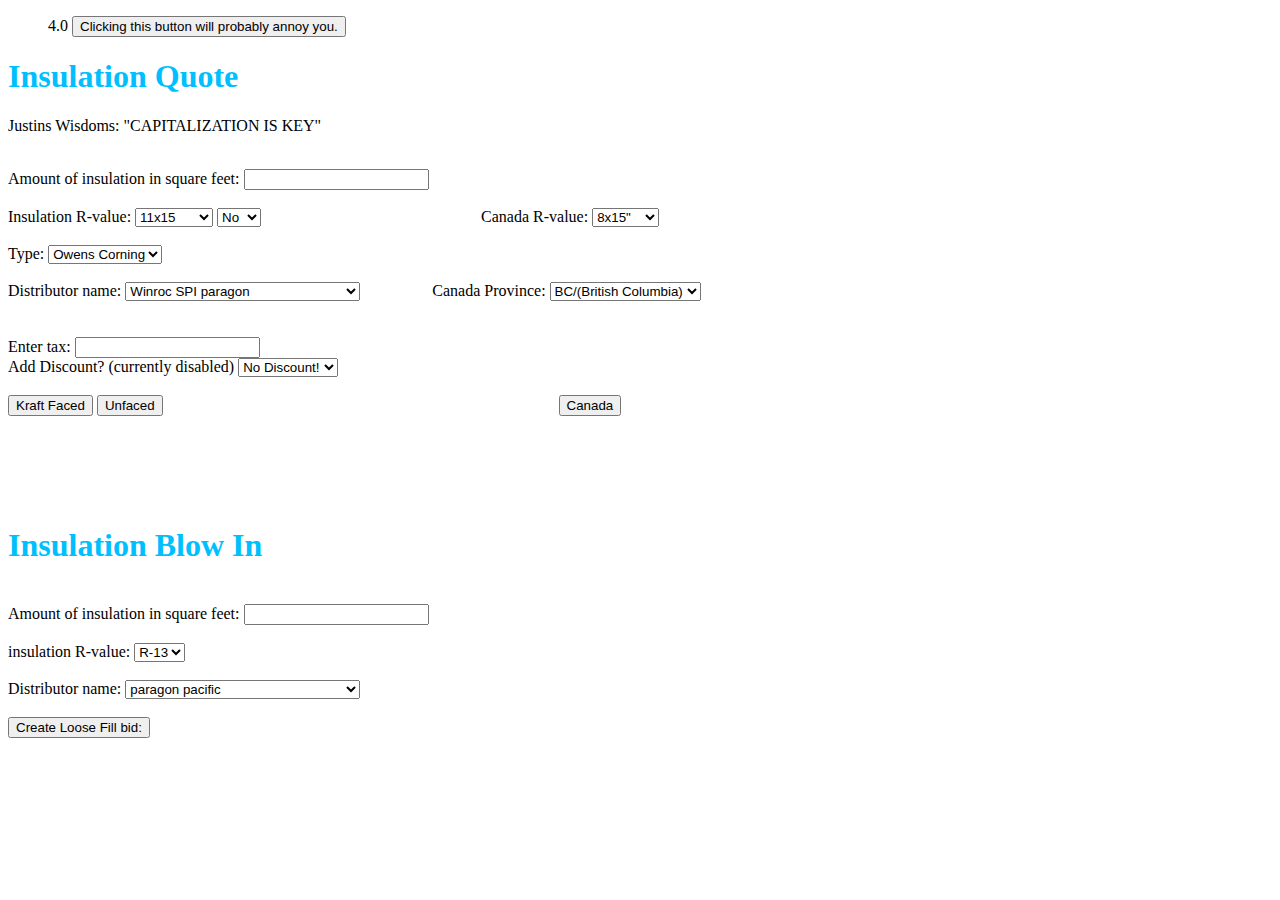
==== commit 738a3bc9: "april15" ====
--- a/index.html
+++ b/index.html
@@ -34,6 +34,7 @@
             var tax = parseFloat(document.getElementById('taxes').value);
             var Cath = document.getElementById('Cath').value;
             //get the location type of insulation from corresponding warehouse.
+            //owens
             var sqft1;
             switch (value) {
             case '11x15':
@@ -96,7 +97,7 @@
                     sqft1 = "33";
                     break;
                 case '49x24':
-                    sqft1 = "42";
+                    sqft1 = "48";
                     break;
 
             default:
@@ -104,6 +105,7 @@
                 window.alert("sadly, not yet in system");
                 break;
             }
+            //ct
             var sqft2;
             switch (value) {
             case '11x15':
@@ -166,7 +168,7 @@
                     sqft2 = "33";
                     break;
                 case '49x24':
-                    sqft2 = "42";
+                    sqft2 = "48";
                     break;
 
             default:
@@ -174,6 +176,7 @@
                 window.alert("sadly, not yet in system");
                 break;
             }
+            //johns
             var sqft3;
             switch (value) {
             case '11x15':
@@ -201,10 +204,10 @@
                 sqft3 = "133.68";
                 break;
             case '21x15':
-                sqft3 = "77.5";
+                sqft3 = "67.81";
                 break;
             case '21x23':
-                sqft3 = "118.83";
+                sqft3 = "103.97";
                 break;
             case '30x16':
                 sqft3 = "58.66";
@@ -236,7 +239,7 @@
                     sqft3 = "33";
                     break;
                 case '49x24':
-                    sqft3 = "42";
+                    sqft3 = "48";
                     break;
 
             default:
@@ -244,6 +247,7 @@
                 window.alert("sadly, not yet in system");
                 break;
             }
+            //knauf
             var sqft4;
             switch (value) {
             case '11x15':
@@ -306,7 +310,7 @@
                     sqft4 = "33";
                     break;
                 case '49x24':
-                    sqft4 = "42";
+                    sqft4 = "48";
                     break;
 
             default:
@@ -497,6 +501,91 @@
                 price13 = '.42';
                 break;
             }
+            
+            var price15;
+            switch (dis) {
+            case 'paragon pacific': //SPI
+                price15 = '.74';
+                break;
+            case 'rocky':
+                price15 = '.74';
+                break;
+            case 'pacific':         //DI
+                price15 = '.70';
+                break;
+            case 'best':
+                price15 = '.74';
+                break;
+            case 'idi':
+                price15 = '.74';
+                break;
+            case 'ris':
+                price15 = '.74';
+                break;
+            case 'cardalls':
+                price15 = '.74';
+                break;
+            case 'specialty':
+                price15 = '.74';
+                break;
+            case 'bdi':
+                price15 = '.74';
+                break;
+            case 'new england':
+                price15 = '.74';
+                break;
+            case 'boston':
+                price15 = '.74';
+                break;
+            case 'denver':
+                price15 = '.74';
+                break;
+            case 'florida':
+                price15 = '.74';
+                break;
+            case 'jp':
+                price15 = '.74';
+                break;
+            case 'industrial':
+                price15 = '.74';
+                break;
+            case 'mp':
+                price15 = '.74';
+                break;
+            case 'michigan':
+                price15 = '.74';
+                break;
+            case 'building':
+                price15 = '.74';
+                break;
+            case 'lnw':
+                price15 = '.74';
+                break;
+            case 'building spokane':
+                price15 = '.74';
+                break;
+            case 'appalachian':
+                price15 = '.74';
+                break;
+            case 'winroc':
+                price15 = '.74';
+                break;
+            case 'gypsum':
+                price15 = '.74';
+                break;
+            case 'accurate':
+                price15 = '.74';
+                break;
+            case 'api':
+                price15 = '.74';
+                break;
+            case 'starr':
+                price15 = '.74';
+                break;
+            case '84 lumber':
+                price15 = '.74';
+                break;
+            }
             var price19;
             switch (dis) {
             case 'paragon pacific':
@@ -840,6 +929,8 @@
                 price = price11;
             } else if (value == "13x15" || value == "13x23") {
                 price = price13;
+            } else if (value == "15x15" || value == "15x23") {
+                price = price15;
             } else if (value == "19x15" || value == "19x23") {
                 price = price19;
             } else if (value == "21x15" || value == "21x23") {
@@ -1196,6 +1287,7 @@
             var deal = parseFloat(document.getElementById('discount').value);
             var tax = parseFloat(document.getElementById('taxes').value);
             //get the location type of insulation from corresponding warehouse.
+            //owens
             var sqft1;
             switch (value) {
             case '11x15':
@@ -1255,10 +1347,10 @@
                     break;
                     
                 case '49x16':
-                    sqft4 = "33";
+                    sqft1 = "33";
                     break;
                 case '49x24':
-                    sqft4 = "42";
+                    sqft1 = "48";
                     break;
 
             default:
@@ -1266,6 +1358,7 @@
                 window.alert("sadly, not yet in system");
                 break;
             }
+            //ct
             var sqft2;
             switch (value) {
             case '11x15':
@@ -1312,23 +1405,23 @@
                 break;
 
                 case '30x15':
-                    sqft1 = "50";
+                    sqft2 = "50";
                     break;
                 case '30x23':
-                    sqft1 = "76.67";
+                    sqft2 = "76.67";
                     break;
                 case '38x15':
-                    sqft1 = "35";
+                    sqft2 = "35";
                     break;
                 case '38x23':
-                    sqft1 = "53.67";
+                    sqft2 = "53.67";
                     break;
                     
                 case '49x16':
-                    sqft4 = "33";
+                    sqft2 = "33";
                     break;
                 case '49x24':
-                    sqft4 = "42";
+                    sqft2 = "42";
                     break;
 
             default:
@@ -1336,6 +1429,7 @@
                 window.alert("sadly, not yet in system");
                 break;
             }
+            //johns
             var sqft3;
             switch (value) {
             case '11x15':
@@ -1363,7 +1457,7 @@
                 sqft3 = "133.68";
                 break;
             case '21x15':
-                sqft3 = "77.5";
+                sqft3 = "67.81";
                 break;
             case '21x23':
                 sqft3 = "103.97";
@@ -1382,23 +1476,23 @@
                 break;
 
                 case '30x15':
-                    sqft1 = "56.83";
+                    sqft3 = "56.83";
                     break;
                 case '30x23':
-                    sqft1 = "86.62";
+                    sqft3 = "86.62";
                     break;
                 case '38x15':
-                    sqft1 = "41.33";
+                    sqft3 = "41.33";
                     break;
                 case '38x23':
-                    sqft1 = "63.33";
+                    sqft3 = "63.33";
                     break;
                     
                 case '49x16':
-                    sqft4 = "33";
+                    sqft3 = "33";
                     break;
                 case '49x24':
-                    sqft4 = "42";
+                    sqft3 = "48";
                     break;
 
             default:
@@ -1406,6 +1500,7 @@
                 window.alert("sadly, not yet in system");
                 break;
             }
+            //knauf
             var sqft4;
             switch (value) {
             case '11x15':
@@ -1452,23 +1547,23 @@
                 break;
 
                 case '30x15':
-                    sqft1 = "55";
+                    sqft4 = "55";
                     break;
                 case '30x23':
-                    sqft1 = "84.33";
+                    sqft4 = "84.33";
                     break;
                 case '38x15':
-                    sqft1 = "40";
+                    sqft4 = "40";
                     break;
                 case '38x23':
-                    sqft1 = "61.33";
+                    sqft4 = "61.33";
                     break;
                     
                 case '49x16':
                     sqft4 = "33";
                     break;
                 case '49x24':
-                    sqft4 = "42";
+                    sqft4 = "48";
                     break;
 
             default:
@@ -1584,7 +1679,7 @@
                 price13 = '.37';
                 break;
             case 'pacific':
-                price13 = '.37';
+                price13 = '.39';
                 break;
             case 'best':
                 price13 = '.37';
@@ -1659,6 +1754,92 @@
                 price13 = '.37';
                 break;
             }
+            
+            var price15;
+            switch (dis) {
+            case 'paragon pacific': //SPI
+                price15 = '.68';
+                break;
+            case 'rocky':
+                price15 = '.68';
+                break;
+            case 'pacific':         //DI
+                price15 = '.68';
+                break;
+            case 'best':
+                price15 = '.68';
+                break;
+            case 'idi':
+                price15 = '.68';
+                break;
+            case 'ris':
+                price15 = '.68';
+                break;
+            case 'cardalls':
+                price15 = '.68';
+                break;
+            case 'specialty':
+                price15 = '.68';
+                break;
+            case 'bdi':
+                price15 = '.68';
+                break;
+            case 'new england':
+                price15 = '.68';
+                break;
+            case 'boston':
+                price15 = '.68';
+                break;
+            case 'denver':
+                price15 = '.68';
+                break;
+            case 'florida':
+                price15 = '.68';
+                break;
+            case 'jp':
+                price15 = '.68';
+                break;
+            case 'industrial':
+                price15 = '.68';
+                break;
+            case 'mp':
+                price15 = '.68';
+                break;
+            case 'michigan':
+                price15 = '.68';
+                break;
+            case 'building':
+                price15 = '.68';
+                break;
+            case 'lnw':
+                price15 = '.68';
+                break;
+            case 'building spokane':
+                price15 = '.68';
+                break;
+            case 'appalachian':
+                price15 = '.68';
+                break;
+            case 'winroc':
+                price15 = '.68';
+                break;
+            case 'gypsum':
+                price15 = '.68';
+                break;
+            case 'accurate':
+                price15 = '.68';
+                break;
+            case 'api':
+                price15 = '.68';
+                break;
+            case 'starr':
+                price15 = '.68';
+                break;
+            case '84 lumber':
+                price15 = '.68';
+                break;
+            }
+            
             var price19;
             switch (dis) {
             case 'paragon pacific':
@@ -2010,7 +2191,9 @@
             if (value == "11x15" || value == "11x23") {
                 price = price11;
             } else if (value == "13x15" || value == "13x23") {
-                price = price13;
+                price = ".39";
+            } else if (value == "15x15" || value == "15x23") {
+                price = price15;
             } else if (value == "19x15" || value == "19x23") {
                 price = price19;
             } else if (value == "21x15" || value == "21x23") {
@@ -2024,7 +2207,7 @@
                 sqft = '33';
             } else if (value == "49x24") {
                 price = '1.42';
-                sqft = '42';
+                sqft = '48';
                 
             } else {
                 price = 0.60;
@@ -2126,13 +2309,13 @@
                 price = 1.41;
 
             } else if (value == '30x15' && dis == 'idi') {
-                price = .93;
+                price = .91;
             } else if (value == '30x23' && dis == 'idi') {
-                price = .93;
+                price = .91;
             } else if (value == '38x15' && dis == 'idi') {
-                price = 1.41;
+                price = 1.38;
             } else if (value == '38x23' && dis == 'idi') {
-                price = 1.41;
+                price = 1.38;
 
             } else if (value == '30x15' && dis == 'cardalls') {
                 price = .93;
@@ -2261,13 +2444,13 @@
                 price = 1.41;
 
             } else if (value == '30x15' && dis == 'winroc') {
-                price = .93;
+                price = .91;
             } else if (value == '30x23' && dis == 'winroc') {
-                price = .93;
+                price = .91;
             } else if (value == '38x15' && dis == 'winroc') {
-                price = 1.41;
+                price = 1.38;
             } else if (value == '38x23' && dis == 'winroc') {
-                price = 1.41;
+                price = 1.38;
 
             } else if (value == '30x23' && dis == 'gypsum') {
                 price = .93;
@@ -2318,7 +2501,7 @@
                 sqft = 33;
             } else if (value == '49x24') {
                 price = 1.42;
-                sqft = 42;
+                sqft = 48;
 
             } else {
                 price = price;
@@ -2903,7 +3086,7 @@
 
 <body>
     <figure>
-        <img alt='' src='../bidtool.github.io/pics/blueSealLogo300px.png'>3.9
+        <img alt='' src='../bidtool.github.io/pics/blueSealLogo300px.png'>4.0
         
          <button type="button" onclick="Joke()">Clicking this button will probably annoy you.</button>
 
@@ -3105,4 +3288,4 @@
 
 </body>
 
-</html>
+</html>